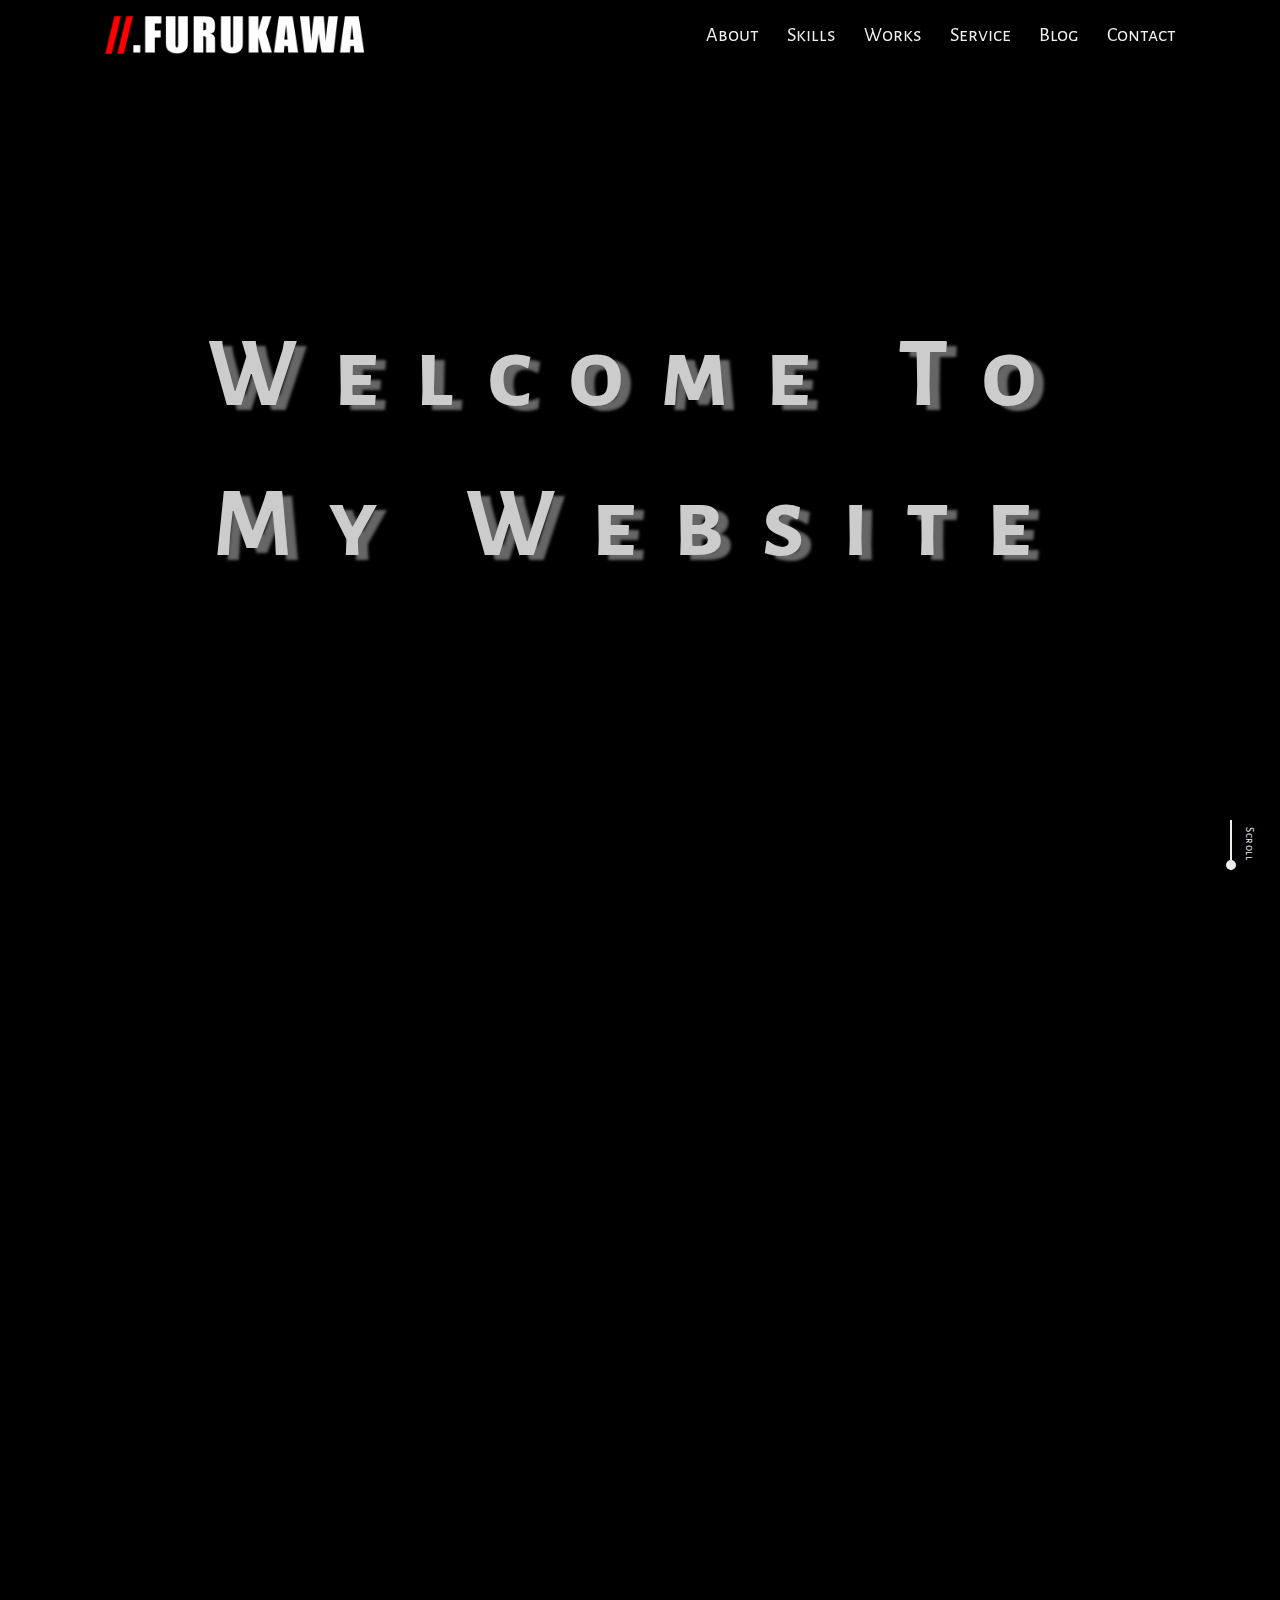
==== index.html @ 22d9fde3 "mq問題解決　px抜け" ====
<!DOCTYPE html>
<html lang="ja">
<head>
    <meta charset="UTF-8">
    <meta http-equiv="X-UA-Compatible" content="IE=edge">
    <meta name="viewport" content="width=device-width, initial-scale=1.0">
    <meta name="keyword" content="Furukawa,Portfolio">
    <meta name="description" content="Furukawaのポートフォリオサイトが閲覧できます。">
    <title>.Furukawa</title>
    <link rel="shortcut icon" href="./image/株式会社.FURUKAWA.Logo.only.jpg" type="image/x-icon">
    <link href="https://fonts.googleapis.com/css?family=Alegreya+Sans+SC:300" rel="stylesheet">
    <link rel="stylesheet" href="./css/reset.css">
    <link rel="stylesheet" href="./css/style.css">
    <script src="https://kit.fontawesome.com/833ce94249.js" crossorigin="anonymous"></script>
    <script src="./js/page-reload.js" defer></script>
    <script src="./js/sec-ttl.js" defer></script>
    <script src="./js/hamburger.js" defer></script>
    <script src="./js/move-target-from-under.js" defer></script>
    <script src="./js/smoothscroll.js" defer></script>
    <script src="./js/back-to-top.js" defer></script>
    <script src="./js/script.js" defer></script>
    <meta name="google-site-verification" content="SZ8YDapOZtMcsGpy_R1BVWRQoV0731YD3pMqYLZsluw" />
</head>

<body>

    <!-- header -->
    <header class="header" id="js-header">
        <div class="header__container container">
            <div class="header__logo">
                <img src="./image/logo_.FURUKAWA.jpg" alt=".Furukawaのロゴ">
            </div>
            <ul class="header__nav">
                <li class="header__nav-item"><a href="#about"><span>About</span></a></li>
                <li class="header__nav-item"><a href="#skills"><span>Skills</span></a></li>
                <li class="header__nav-item"><a href="#works"><span>Works</span></a></li>
                <li class="header__nav-item"><a href="#service"><span>Service</span></a></li>
                <li class="header__nav-item"><a href="#blog"><span>Blog</span></a></li>
                <li class="header__nav-item"><a href="#contact"><span>Contact</span></a></li>
            </ul>
        </div>
            
        <!-- hamburger menu -->
        <div class="hamburger-menu">
            <div class="hamburger-btn" id="hamburger-btn">
                <span class="hamburger-line"></span>
                <span class="hamburger-line"></span>
                <span class="hamburger-line"></span>
            </div>
            <ul class="hamburger-nav" id="hamburger-nav">
                <li><a class="hamburger-nav-item" href="#about" id="hamburger-nav-item">About</a></li>
                <li><a class="hamburger-nav-item" href="#skills" id="hamburger-nav-item">Sklls</a></li>
                <li><a class="hamburger-nav-item" href="#service" id="hamburger-nav-item">Service</a></li>
                <li><a class="hamburger-nav-item" href="#works" id="hamburger-nav-item">Works</a></li>
                <li><a class="hamburger-nav-item" href="#blog" id="hamburger-nav-item">Blog</a></li>
                <li><a class="hamburger-nav-item" href="#contact" id="hamburger-nav-item">Contact</a></li>
            </ul>
        </div>
    </header>

    <!-- top -->
    <div class="top">
            <p class="top-message">Welcome To <br> My Website</p>
    </div>
    <div class="scrolldown2"><span>Scroll</span></div>

    <!-- about -->
    <section class="about" id="about">
        <div class="about__container container js-move-target-from-under">
            <h2 class="about__section-title section-title">About</h2>
            <div class="about__wrap">
                <div class="about__text">
                    <p>
                        1996年生まれ。ふたご座のo型。千葉県出身。千葉県在住。
                        私がWeb制作を始めてみようと思った経緯をお話しさせていただきます。
                        直近の仕事では物流業界で働いておりIT業界とは全くの無縁です。
                        物流業界では日々の消化作業であり、自分の成長を感じることができませんでした。</br>
                        そんな毎日に不安を抱くようになり、スキルが身に付く仕事を探そうと思いWeb制作という仕事があること知りました。
                        少しパソコンが得意でしたので、勉強をしてみようと思いました。
                        学業に関しては学生の時の評定がオール2であり、Fラン大学を卒業しておりますので自信をもって公言できるようなことではありません。</br>
                        しかし、なにか目的を持つことで日々の過ごし方、時間の使い方を大切にしようという気持ちも芽生えました。
                        話が長くなってしまうので最後にしますが、目的を持って生きることでつまらないと思っている世の中が楽しく感じると思います。
                        この内容を読んで少しでも多くの人が、挑戦していく姿勢と諦めない姿勢を持って人生を楽しく生きてみようと思ってくれることを祈っております。</br>
                    </p>
                </div>
                <div class="about__img">
                    <img src="./image/about_furukawa_person.jpg" alt="古川の写真">
                </div>
            </div>
        </div>
    </section>

    <!-- skills -->
    <section class="skills"  id="skills">
        <div class="skills__container container js-move-target-from-under">
        <h2 class="skills__section-title section-title ">Skills</h2>
            <div class="skills__cards">
                <div class="skills__card">
                    <div class="skills__img">
                        <img src="./image/skills_html-5.png" alt="">
                    </div>
                    <p>Html5</p>
                    <!-- <p>Webサイトの骨組みを作成します。</p> -->
                </div>
                <div class="skills__card">
                    <div class="skills__img">
                        <img src="./image/skills_css-3.png" alt="">
                    </div>
                    <p>Css3</p>
                    <!-- <p>Webサイトの骨組みにスタイルをつけます。</p> -->
                </div>
                <div class="skills__card">
                    <div class="skills__img">
                        <img src="./image/skills_js.png" alt="">
                    </div>
                    <p>JavaScript</p>
                    <!-- <p>Webサイトに動きをつけます。</p> -->
                </div>
                <div class="skills__card">
                    <div class="skills__img">
                        <img src="./image/skills_jquery.png" alt="">
                    </div>
                    <p>jQuery</p>
                    <!-- <p>簡略化されたコードでWebサイトに動きをつけます。</p> -->
                </div>
            </div>
        </div>
    </section>

    <!-- works -->
    <section class="works" id="works">
        <div class="works__container container js-move-target-from-under">
            <h2 class="works__section-title section-title">Works</h2>
            <div class="works__wrap">
                <div class="works__info">
                    <p class="works__text">.Furukawaが過去に制作した実績をご紹介します。</p>
                    <ul class="works__list">
                        <li><a href="https://kfuru6.github.io/Sample_Corp/" target="_blank">Sample Corp</a></li>
                        <li><a href="https://kfuru6.github.io/Sobolon/" target="_blank">sobolon</a></li>
                        <li><a href="https://kfuru6.github.io/bicycle_site/" target="_blank">KAKERU MICHI Profile Site</a></li>
                        <li><a href="https://kfuru6.github.io/tokyo-anpan/" target="_blank">東京あんぱん</a></li>
                    </ul>
                </div>
                <div class="works__img">
                    <img src="image/work.jpg" class="section-img" alt="Pc">
                </div>
            </div>
        </div>
    </section>

    <!-- service -->
    <section class="service" id="service">
        <div class="service__container container js-move-target-from-under">
            <h2 class="service__section-title section-title">Service</h2>
            <div class="service__wrap">
                <div class="service__info">
                    <p class="service-text">.Furukawaはお客様のご要望を的確にヒアリングし、期待以上のサービスを提供できるようベストを尽くします。</br>
                        どのようなご要件も受付させていただきます。
                    </p>
                    <table class="price-list">
                        <thead>
                            <tr>
                                <th colspan="3">price list</th>
                            </tr>
                        </thead>
                        <tbody>
                            <tr>
                                <th>Task</th>
                                <th>Price</th>
                                <th>納品期間</th>
                            </tr>
                            <tr>
                                <td>LP制作(コーディング)</td>
                                <td>¥30,000</td>
                                <td>1ヶ月</td>
                            </tr>
                            <tr>
                                <td>HP制作</td>
                                <td>¥30,000</td>
                                <td>1ヶ月</td>
                            </tr>
                            <tr>
                                <td>HP修正</td>
                                <td>¥5,000</td>
                                <td>1週間</td>
                            </tr>
                        </tbody>
                    </table>
                </div>
                <div class="service__img">
                    <img src="image/service.jpg" alt="iPhone">
                </div>
            </div>
        </div>
    </section>


    <section class="video">
        <video playsinline autoplay loop muted>
            <source loop src="video/works.mp4" type="video/mp4" class="video">
        </video>
    </section>


    <!-- Blog -->
    <section class="blog" id="blog">
        <div class="blog__container container js-move-target-from-under" id="blog">
            <h2 class="blog__section-title section-title">Blog</h2>
            <div class="blog__wrap">
                <div class="blog__info">
                    <p class="blog__text">.Furukawaのプライベートなどに関する記事をご覧ください。</br>
                        私の趣味や日々の生活で感じたこと。皆様にとって少しでも役に立つ情報を提供することを目指しております。
                    </p>
                    <div class="blog__sns">
                        <a class="twitter-timeline" data-width="500" data-height="400" data-theme="light" href="https://twitter.com/NIKE_NJR_11?ref_src=twsrc%5Etfw">Tweets by NIKE_NJR_11</a><script async src="https://platform.twitter.com/widgets.js" charset="utf-8"></script>
                    </div>
                </div>
                <div class="blog__img">
                    <img src="image/blog.jpg" alt="植物">
                </div>
            </div>
        </div>
    </section>

    <section class="video">
        <video playsinline autoplay loop muted>
            <source loop src="video/blog.mp4" type="video/mp4" class="video">
        </video>
    </section>
    
    <!-- contact -->
    <section class="contact" id="contact">
        <div class="contact__container container js-move-target-from-under">
            <h2 class="contact__section-title section-title">Contact</h2>
            <form action="https://docs.google.com/forms/u/0/d/e/1FAIpQLSefANOc4bKqFL2JbNL02MhSwKxYjHI1-XB2O1zrGfnO0iEqNA/formResponse" method="post" class="contact__form" id="contact-submit" target="dummy_send_target">
                <dl>
                    <label class="contact__item">
                        <dt>Name :</dt>
                        <dd>
                            <input type="text" name="entry.1968105161" required>
                        </dd>
                    </label>
        
                    <label class="contact__item">
                        <dt>Email :</dt>
                        <dd>
                            <input type="email" name="emailAddress" required>
                        </dd>
                    </label>
        
                    <label class="contact__item">
                        <dt>Content :</dt>
                        <dd>
                            <textarea name="entry.834685139" required></textarea>
                        </dd>
                    </label>
                </dl>
                <div class="contact__form-footer">
                    <button type="submit" class="btn">Submit</button>
                </div>
            </form>
            <p id="words_of_thanks">
               Thank you for your message！
            </p>
        </div>
    </section>

    <footer class="footer">
        <div class="footer__contaier container">
            <div class="footer-sns">
                <a href="https://www.instagram.com/kanta.f96/" target="_blank"><i class="fab fa-2x fa-instagram"></i></a>
                <a href="https://twitter.com/home?ref_src=twsrc%5Etfw%7Ctwcamp%5Eembeddedtimeline%7Ctwterm%5Eprofile%3Ahome%7Ctwgr%[base64]&ref_url=http%3A%2F%2Flocalhost%3A10003%2Fworks%2F" target="_blank"><i class="fab fa-2x fa-twitter-square"></i></a>
            </div>
            <div class="footer__copyright">
                <p>&copy;2022 K-Furukawa</p>
            </div>
        </div>
    </footer>

    <div class="page_top" id="page_top"><a href="#"><i class="fa-solid fa-2x fa-chevron-up"></i></a></div>

</body>
</html>
---- css/style.css ----
body {
  color: #fff;
  background-color: #000;
  font-family: "Alegreya Sans SC", sans-serif;
  line-height: 1.5;
}

img {
  width: 100%;
  -o-object-fit: contain;
  object-fit: contain;
}

video {
  width: 100%;
}

li {
  list-style: none;
}

a {
  text-decoration: none;
  color: #f0f0f0;
}
a:hover {
  opacity: 0.7;
}

p {
  opacity: 0.8;
}

section {
  margin-top: 200px;
}
@media screen and (max-width: 599px) {
  section {
    margin-top: 120px;
  }
}

.container {
  max-width: 1120px;
  margin: auto;
  padding: 0 20px;
}

.section-title {
  text-align: center;
  font-size: 54px;
  font-weight: bold;
  opacity: 0;
  transform: translateX(-100%);
  transition: transform 1.5s, opacity 1.5s ease 0s;
}
@media screen and (max-width: 599px) {
  .section-title {
    font-size: 36px;
  }
}

.js-move-target-from-under {
  opacity: 0;
  transform: translateY(100px);
  transition: transform 1.5s, opacity 1.5s ease 0s;
}

.header {
  height: 70px;
  width: 100%;
  background: rgba(0, 0, 0, 0.7);
  position: fixed;
  z-index: 100;
}

.header__container {
  display: flex;
  height: inherit;
}

.header__logo img {
  max-width: 270px;
  width: 100%;
  height: 100%;
  display: block;
}

.header__nav {
  display: flex;
  line-height: 70px;
  margin-left: auto;
}
@media screen and (max-width: 1024px) {
  .header__nav {
    display: none;
    background: red;
  }
}
@media screen and (max-width: 599px) {
  .header__nav {
    display: none;
  }
}

.header__nav-item {
  font-size: 20px;
  transition: 0.5s;
}
.header__nav-item:nth-child(n+2) {
  margin-left: 20px;
}
.header__nav-item a {
  padding: 0.2em;
  position: relative;
}
.header__nav-item a::before, .header__nav-item a::after {
  content: "";
  position: absolute;
  width: 0;
  height: 2px;
  background: #fff;
  transition: all 0.2s linear;
  transition-delay: 0.2s;
}
.header__nav-item a::before {
  right: 0;
  top: 0;
}
.header__nav-item a::after {
  left: 0;
  bottom: 0;
}
.header__nav-item a .current::before,
.header__nav-item a .current::after, .header__nav-item a:hover::before, .header__nav-item a:hover::after {
  width: 100%;
}
.header__nav-item a .current span::before,
.header__nav-item a .current span::after, .header__nav-item a:hover span::before, .header__nav-item a:hover span::after {
  height: 100%;
}
.header__nav-item a span::before, .header__nav-item a span::after {
  content: "";
  position: absolute;
  width: 2px;
  height: 0;
  background: #fff;
  transition: all 0.2s linear;
}
.header__nav-item a span::before {
  left: 0;
  top: 0;
}
.header__nav-item a span::after {
  right: 0;
  bottom: 0;
}

.hamburger-menu {
  position: fixed;
  top: 0;
  right: 0;
  display: none;
}
@media screen and (max-width: 1024px) {
  .hamburger-menu {
    display: block;
  }
}
@media screen and (max-width: 599px) {
  .hamburger-menu {
    display: block;
  }
}

.hamburger-btn {
  height: 34px;
  width: 40px;
  top: 16px;
  right: 16px;
  z-index: 200;
  position: relative;
}

.hamburger-line {
  display: block;
  width: 100%;
  height: 4px;
  background-color: #f0f0f0;
  border-radius: 4px;
  transition: 0.4s;
  position: absolute;
}
.hamburger-line:nth-child(1) {
  width: 50%;
  top: 0;
}
.hamburger-line:nth-child(2) {
  top: 50%;
  transform: translateY(-50%);
}
.hamburger-line:nth-child(3) {
  width: 50%;
  bottom: 0;
}
.hamburger-line.on-line:nth-child(1) {
  top: 50%;
  width: 100%;
  transform: translateY(-50%) rotate(45deg);
  background-color: #000;
  transition: all 0.4s ease 0s;
}
.hamburger-line.on-line:nth-child(2) {
  opacity: 0;
}
.hamburger-line.on-line:nth-child(3) {
  top: 50%;
  width: 100%;
  transform: translateY(-50%) rotate(-45deg);
  background-color: #000;
  transition: all 0.4s ease 0s;
}

.hamburger-nav {
  position: fixed;
  background-color: #f0f0f0;
  opacity: 0.9;
  width: 100vw;
  height: 100vh;
  z-index: 150;
  text-align: center;
  transition: 0.7s;
  padding-top: 70px;
  top: 0;
  left: -100vw;
}
.hamburger-nav.is-open {
  left: 0;
}

.hamburger-nav-item {
  font-size: 34px;
  line-height: 60px;
  color: #000;
}

.top {
  width: 100%;
  height: 100vh;
  position: relative;
}

.top-message {
  position: absolute;
  width: 100%;
  top: 50%;
  left: 0;
  display: inline-block;
  text-align: center;
  font-size: 100px;
  font-weight: bold;
  transform: translateY(-50%);
  letter-spacing: 36px;
  text-shadow: 10px 5px 3px #808080;
  z-index: -1;
}
@media screen and (max-width: 599px) {
  .top-message {
    font-size: 40px;
    letter-spacing: 12px;
  }
}

.scrolldown2 {
  position: absolute;
  bottom: 30px;
  left: calc(100% - 50px);
}

.scrolldown2 span {
  position: absolute;
  left: 10px;
  bottom: 10px;
  color: #eee;
  font-size: 0.7rem;
  letter-spacing: 0.05em;
  -ms-writing-mode: tb-rl;
  writing-mode: vertical-rl;
}

.scrolldown2:before {
  content: "";
  position: absolute;
  bottom: 0;
  left: -4px;
  width: 10px;
  height: 10px;
  border-radius: 50%;
  background: #eee;
  -webkit-animation: circlemove 1.6s ease-in-out infinite, cirlemovehide 1.6s ease-out infinite;
          animation: circlemove 1.6s ease-in-out infinite, cirlemovehide 1.6s ease-out infinite;
}

@-webkit-keyframes circlemove {
  0% {
    bottom: 45px;
  }
  100% {
    bottom: -5px;
  }
}

@keyframes circlemove {
  0% {
    bottom: 45px;
  }
  100% {
    bottom: -5px;
  }
}
@-webkit-keyframes cirlemovehide {
  0% {
    opacity: 0;
  }
  50% {
    opacity: 1;
  }
  80% {
    opacity: 0.9;
  }
  100% {
    opacity: 0;
  }
}
@keyframes cirlemovehide {
  0% {
    opacity: 0;
  }
  50% {
    opacity: 1;
  }
  80% {
    opacity: 0.9;
  }
  100% {
    opacity: 0;
  }
}
.scrolldown2:after {
  content: "";
  position: absolute;
  bottom: 0;
  left: 0;
  width: 2px;
  height: 50px;
  background: #eee;
}

.about__wrap {
  display: flex;
  margin-top: 40px;
}
@media screen and (max-width: 599px) {
  .about__wrap {
    display: block;
  }
}

.about__text {
  flex: 0 1 50%;
  padding: 20px;
}

.about__img {
  flex: 0 0 50%;
  padding: 20px;
}
.about__img img {
  height: 500px;
}
@media screen and (max-width: 599px) {
  .about__img img {
    height: 250px;
  }
}

.skills__cards {
  width: 100%;
  display: grid;
  grid-template-columns: repeat(3, 1fr);
  flex-wrap: wrap;
  -moz-column-gap: 40px;
  column-gap: 40px;
  row-gap: 20px;
  margin-top: 40px;
}
@media screen and (max-width: 599px) {
  .skills__cards {
    grid-template-columns: repeat(1, 1fr);
    -moz-column-gap: 0;
    column-gap: 0;
    row-gap: 35px;
  }
}

.skills__card {
  padding: 0 35px;
  margin: auto;
}
.skills__card .skills__img {
  background-color: #f0f0f0;
  width: 200px;
  height: 200px;
  margin: auto;
}
.skills__card .skills__img img {
  height: 100%;
}
.skills__card p {
  display: block;
  margin-top: 8px;
}

.works__wrap {
  display: flex;
  flex-direction: row-reverse;
  margin-top: 40px;
}
@media screen and (max-width: 599px) {
  .works__wrap {
    display: block;
  }
}

.works__info {
  flex: 0 1 50%;
  padding: 20px;
}

.works__img {
  flex: 0 0 50%;
  padding: 20px;
}
.works__img img {
  height: 500px;
}
@media screen and (max-width: 599px) {
  .works__img img {
    height: 250px;
  }
}

.works__text {
  display: block;
}

.works__list {
  margin-top: 18px;
}
.works__list li:not(:first-child) {
  margin-top: 14px;
}

.service__wrap {
  display: flex;
  margin-top: 40px;
}
@media screen and (max-width: 599px) {
  .service__wrap {
    margin-top: 20px;
    display: block;
  }
}

.service__info {
  flex: 0 1 50%;
  padding: 20px;
}

.service__img {
  flex: 0 0 50%;
  padding: 20px;
}
.service__img img {
  height: 500px;
}
@media screen and (max-width: 599px) {
  .service__img img {
    height: 250px;
  }
}

.service-text {
  margin-bottom: 20px;
  display: block;
}

.price-list {
  width: 100%;
  margin-top: 40px;
  vertical-align: middle;
}
.price-list td {
  text-align: right;
  padding: 5px;
}

.blog__wrap {
  display: flex;
}
@media screen and (max-width: 599px) {
  .blog__wrap {
    display: block;
  }
}

.blog__info {
  flex: 0 1 50%;
  padding: 20px;
}

.blog__text {
  display: block;
}

.blog__sns {
  margin-top: 20px;
}

.blog__img {
  flex: 0 0 50%;
  padding: 20px;
}
.blog__img img {
  height: 500px;
}
@media screen and (max-width: 599px) {
  .blog__img img {
    height: 250px;
  }
}

.contact__form {
  margin: auto;
  max-width: 400px;
}
@media screen and (max-width: 599px) {
  .contact__form {
    max-width: 250px;
  }
}
.contact__form [type=text] {
  box-shadow: none;
  border: 1px solid #707070;
  background: #fff;
  padding: 8px 16px;
  -webkit-appearance: none;
  -moz-appearance: none;
  appearance: none;
  border-radius: 0;
  color: inherit;
  font-family: inherit;
  font-size: 14px;
  color: #000;
  width: 100%;
}
.contact__form [type=email] {
  box-shadow: none;
  border: 1px solid #707070;
  background: #fff;
  padding: 8px 16px;
  -webkit-appearance: none;
  -moz-appearance: none;
  appearance: none;
  border-radius: 0;
  color: inherit;
  font-family: inherit;
  font-size: 14px;
  color: #000;
  width: 100%;
}
.contact__form textarea {
  box-shadow: none;
  border: 1px solid #707070;
  background: #fff;
  padding: 8px 16px;
  -webkit-appearance: none;
  -moz-appearance: none;
  appearance: none;
  border-radius: 0;
  color: inherit;
  font-family: inherit;
  font-size: 14px;
  width: 100%;
  height: 240px;
  resize: none;
  color: #000;
}
.contact__form dl {
  width: 100%;
}
.contact__form dt {
  font-size: 18px;
  display: block;
}
.contact__form dd {
  display: block;
}

.contact__item {
  display: block;
}
.contact__item + .contact__item {
  margin-top: 28px;
}

.contact__form-footer {
  margin-top: 28px;
  text-align: center;
}

.btn {
  cursor: pointer;
  padding: 10px 20px;
  font-size: 24px;
  font-family: "Alegreya Sans SC", sans-serif;
  transition: all 0.4s ease 0s;
  border-radius: 10px;
  background: #fff;
}
.btn:hover {
  background: #000;
  color: #fff;
  border: none;
  border: 1px solid #fff;
}

#words_of_thanks {
  text-align: center;
  font-size: 30px;
  display: none;
}

.footer {
  margin-top: 200px;
}
@media screen and (max-width: 599px) {
  .footer {
    margin-top: 100px;
  }
}

.footer-sns {
  text-align: center;
}
.footer-sns a:nth-of-type(n+2) {
  margin-left: 30px;
}

.footer__copyright {
  text-align: center;
  padding: 30px;
}

.page_top {
  position: fixed;
  bottom: 20px;
  right: 20px;
  opacity: 0;
  transition: opacity 0.4s ease 0s;
}
.page_top.show {
  opacity: 0.6;
}
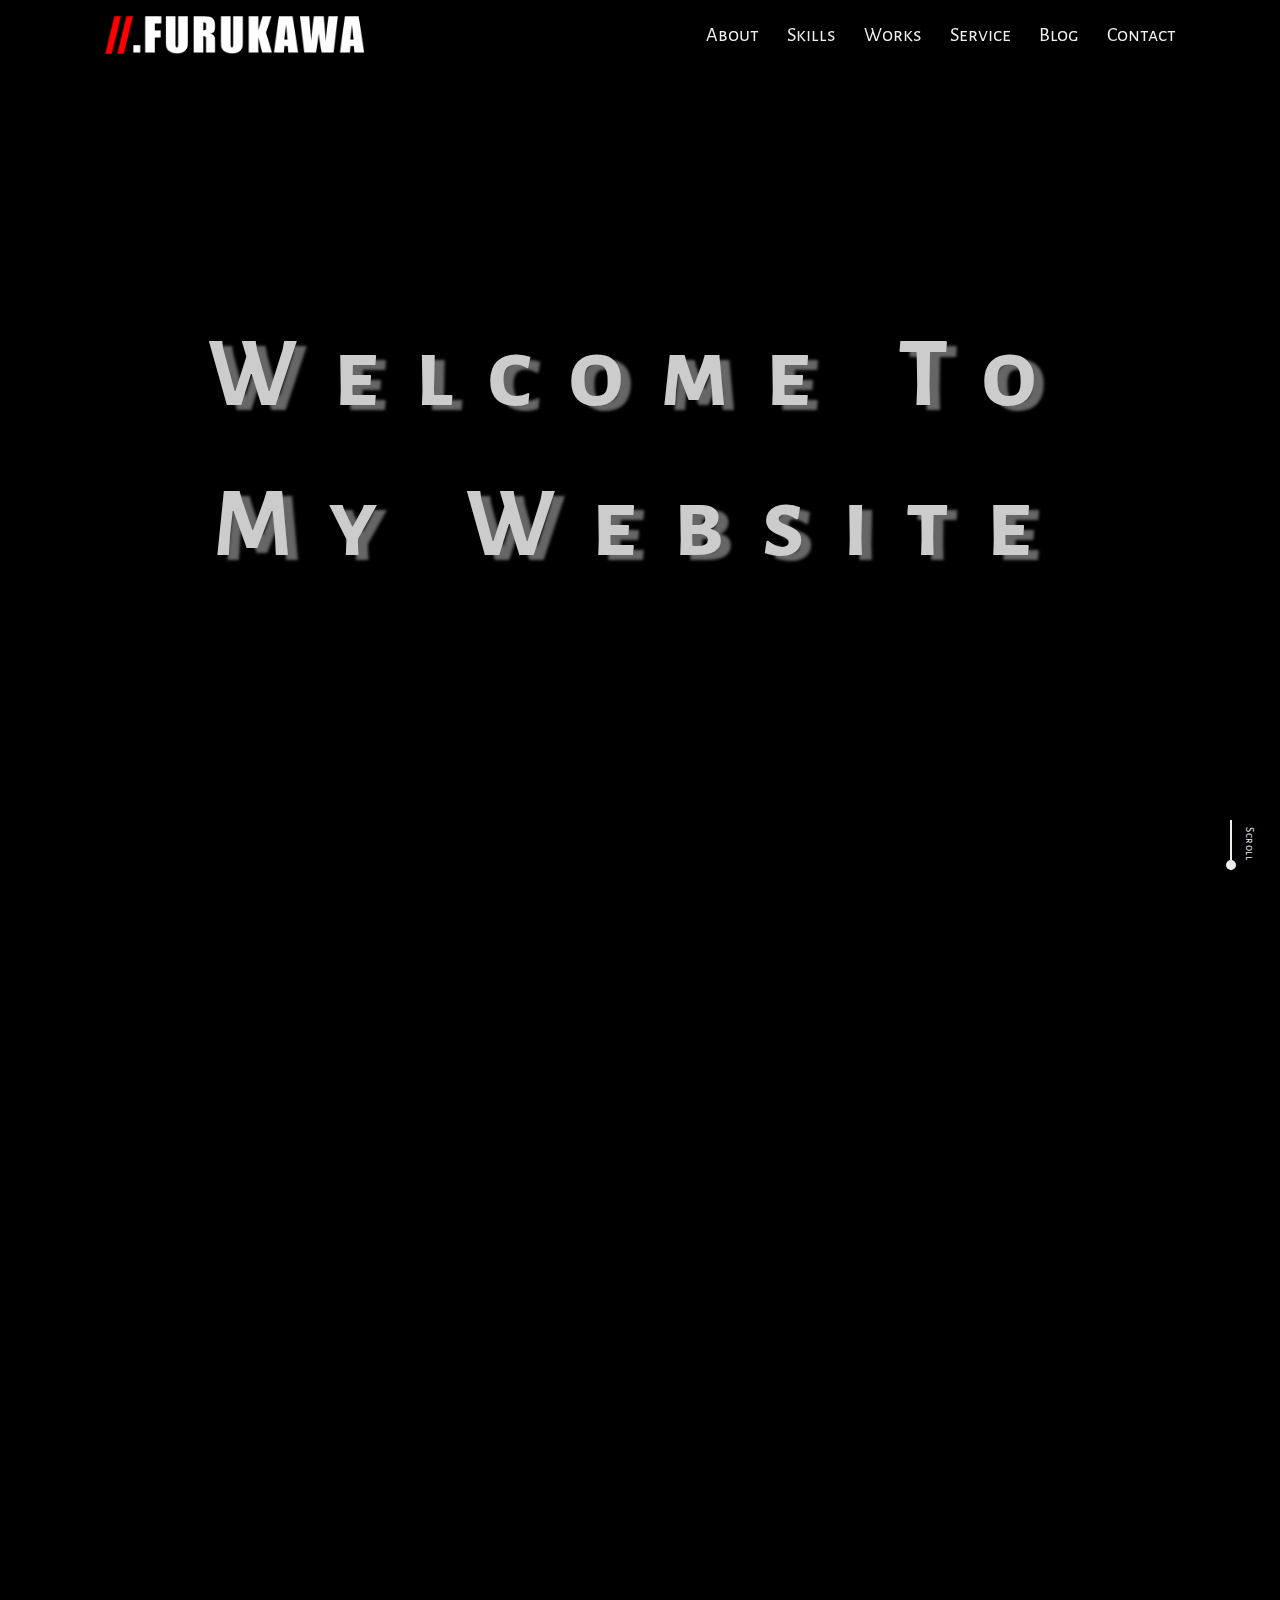
==== commit b5777b55: "サイト改修　途中" ====
--- a/index.html
+++ b/index.html
@@ -131,7 +131,45 @@
     <section class="works" id="works">
         <div class="works__container container js-move-target-from-under">
             <h2 class="works__section-title section-title">Works</h2>
-            <div class="works__wrap">
+            <ul class="works__cards">
+                <li class="works__card">
+                    <a href="https://kfuru6.github.io/Sample_Corp/" class="works__link" target="_blank">
+                        <p class="works__title">Sample Corp</p>
+                        <div class="works__img">
+                            <img src="./image/sample_corp.png" alt="Sample Corp">
+                        </div>
+                    </a>
+                </li>
+
+                <li class="works__card">
+                    <a href="https://kfuru6.github.io/Sobolon/" class="works__link" target="_blank">
+                        <p class="works__title">sobolon</p>
+                        <div class="works__img">
+                            <img src="./image/sobolon.png" alt="sobolon">
+                        </div>
+                    </a>
+                </li>
+
+                <li class="works__card">
+                    <a href="https://kfuru6.github.io/bicycle_site/" class="works__link" target="_blank">
+                        <p class="works__title">KAKERU MICHI Profile Site</p>
+                        <div class="works__img">
+                            <img src="./image/kakeru_michi.png" alt="KAKERU MICHI">
+                        </div>
+                    </a>
+                </li>
+
+                <li class="works__card">
+                    <a href="https://kfuru6.github.io/tokyo-anpan/" class="works__link" target="_blank">
+                        <p class="works__title">東京あんぱん</p>
+                        <div class="works__img">
+                            <img src="./image/tokyo_anpan.png" alt="東京あんぱん">
+                        </div>
+                    </a>
+                </li>
+              
+            </ul>
+            <!-- <div class="works__wrap">
                 <div class="works__info">
                     <p class="works__text">.Furukawaが過去に制作した実績をご紹介します。</p>
                     <ul class="works__list">
@@ -144,7 +182,7 @@
                 <div class="works__img">
                     <img src="image/work.jpg" class="section-img" alt="Pc">
                 </div>
-            </div>
+            </div> -->
         </div>
     </section>
 
--- a/css/style.css
+++ b/css/style.css
@@ -22,6 +22,7 @@
 a {
   text-decoration: none;
   color: #f0f0f0;
+  transition: opacity 0.4s ease 0s;
 }
 a:hover {
   opacity: 0.7;
@@ -94,15 +95,8 @@
 @media screen and (max-width: 1024px) {
   .header__nav {
     display: none;
-    background: red;
-  }
-}
-@media screen and (max-width: 599px) {
-  .header__nav {
-    display: none;
-  }
-}
-
+  }
+}
 .header__nav-item {
   font-size: 20px;
   transition: 0.5s;
@@ -394,6 +388,11 @@
   row-gap: 20px;
   margin-top: 40px;
 }
+@media screen and (max-width: 1024px) {
+  .skills__cards {
+    grid-template-columns: repeat(2, 1fr);
+  }
+}
 @media screen and (max-width: 599px) {
   .skills__cards {
     grid-template-columns: repeat(1, 1fr);
@@ -421,44 +420,24 @@
   margin-top: 8px;
 }
 
-.works__wrap {
+.works__cards {
+  margin-top: 40px;
   display: flex;
-  flex-direction: row-reverse;
-  margin-top: 40px;
-}
-@media screen and (max-width: 599px) {
-  .works__wrap {
-    display: block;
-  }
-}
-
-.works__info {
-  flex: 0 1 50%;
-  padding: 20px;
-}
-
-.works__img {
-  flex: 0 0 50%;
-  padding: 20px;
-}
-.works__img img {
-  height: 500px;
-}
-@media screen and (max-width: 599px) {
-  .works__img img {
-    height: 250px;
-  }
-}
-
-.works__text {
-  display: block;
-}
-
-.works__list {
-  margin-top: 18px;
-}
-.works__list li:not(:first-child) {
-  margin-top: 14px;
+  justify-content: center;
+  flex-wrap: wrap;
+}
+
+.works__card {
+  width: calc(50% - 120px);
+  margin: 0 30px;
+}
+.works__card:nth-of-type(n + 3) {
+  margin-top: 38px;
+}
+
+.works__title {
+  text-align: center;
+  font-weight: 700;
 }
 
 .service__wrap {
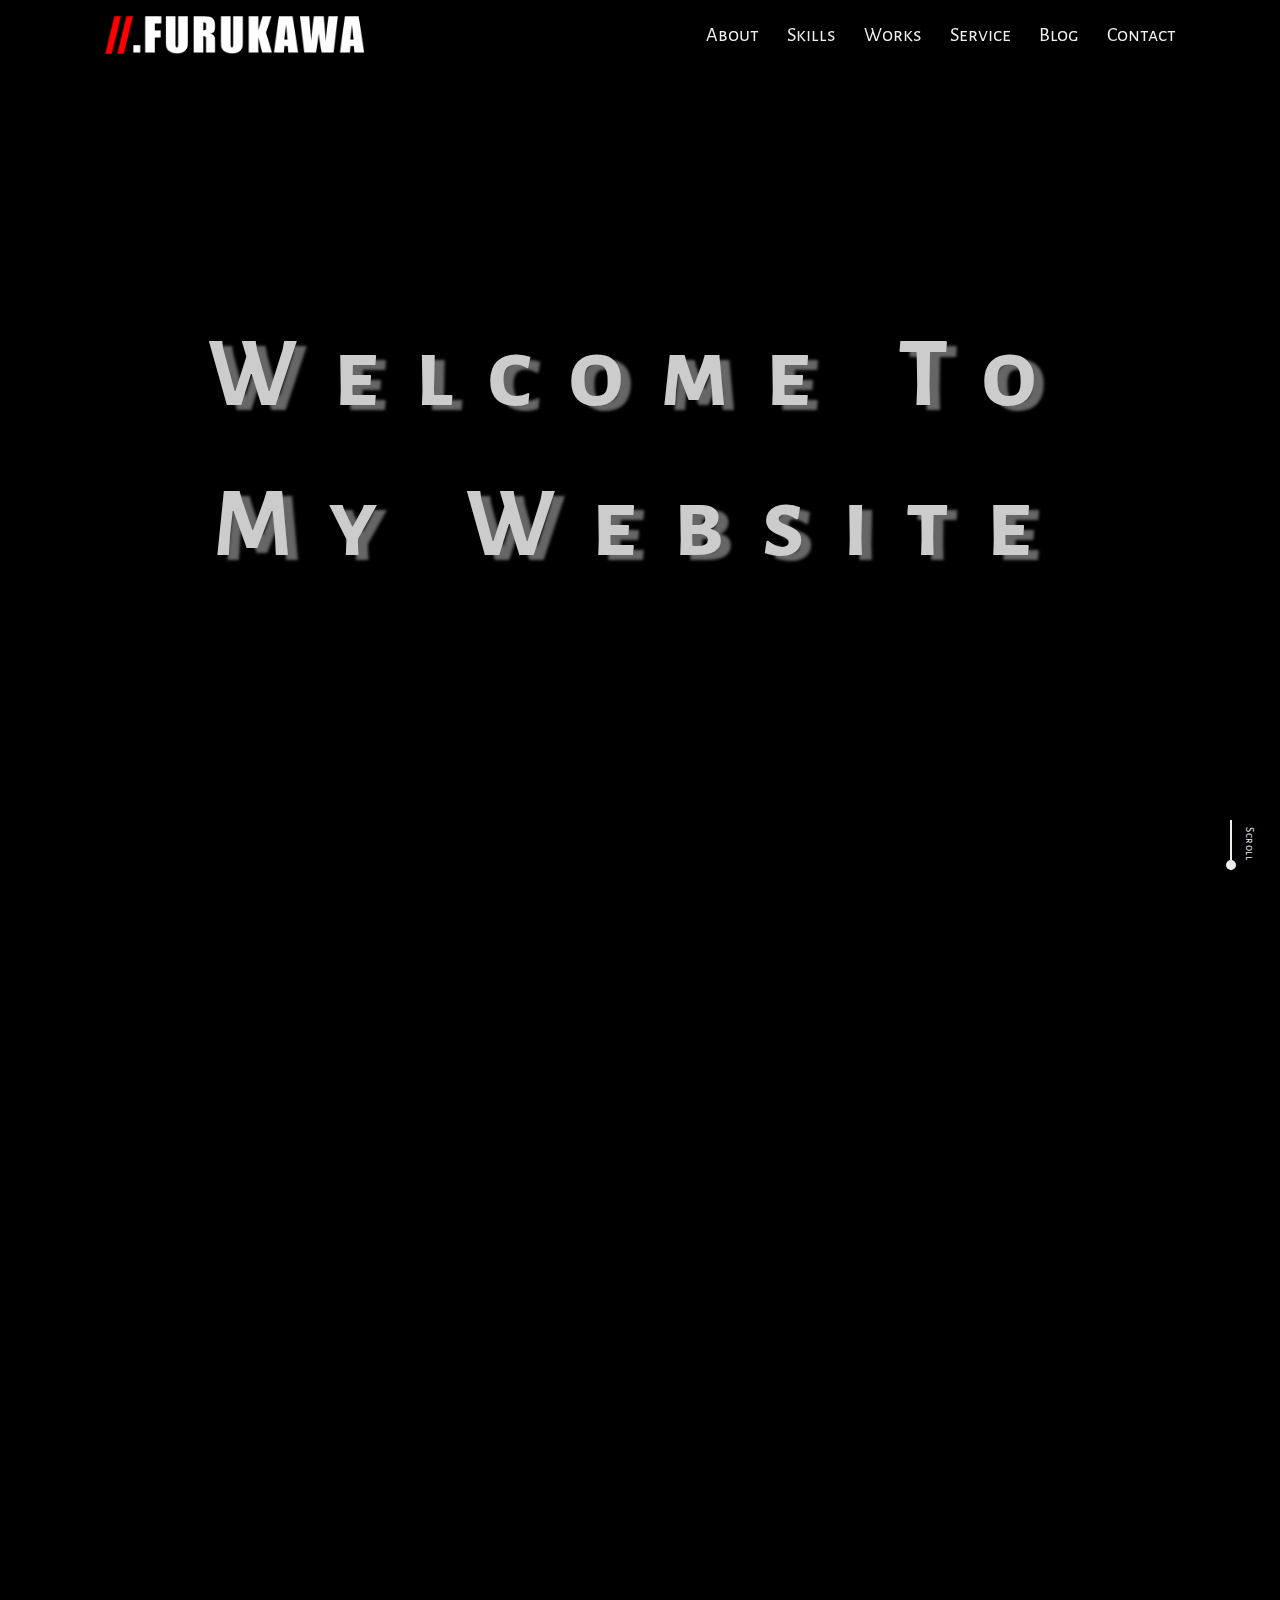
==== commit 8ec8cba1: "サイト改修　完" ====
--- a/index.html
+++ b/index.html
@@ -169,20 +169,6 @@
                 </li>
               
             </ul>
-            <!-- <div class="works__wrap">
-                <div class="works__info">
-                    <p class="works__text">.Furukawaが過去に制作した実績をご紹介します。</p>
-                    <ul class="works__list">
-                        <li><a href="https://kfuru6.github.io/Sample_Corp/" target="_blank">Sample Corp</a></li>
-                        <li><a href="https://kfuru6.github.io/Sobolon/" target="_blank">sobolon</a></li>
-                        <li><a href="https://kfuru6.github.io/bicycle_site/" target="_blank">KAKERU MICHI Profile Site</a></li>
-                        <li><a href="https://kfuru6.github.io/tokyo-anpan/" target="_blank">東京あんぱん</a></li>
-                    </ul>
-                </div>
-                <div class="works__img">
-                    <img src="image/work.jpg" class="section-img" alt="Pc">
-                </div>
-            </div> -->
         </div>
     </section>
 
--- a/css/style.css
+++ b/css/style.css
@@ -431,13 +431,33 @@
   width: calc(50% - 120px);
   margin: 0 30px;
 }
+@media screen and (max-width: 1024px) {
+  .works__card {
+    width: 100%;
+    padding: 0 60px;
+  }
+}
+@media screen and (max-width: 599px) {
+  .works__card {
+    padding: 0;
+  }
+}
 .works__card:nth-of-type(n + 3) {
   margin-top: 38px;
 }
+@media screen and (max-width: 1024px) {
+  .works__card:nth-of-type(n + 2) {
+    margin-top: 56px;
+  }
+}
 
 .works__title {
   text-align: center;
   font-weight: 700;
+}
+
+.works__img {
+  margin-top: 12px;
 }
 
 .service__wrap {
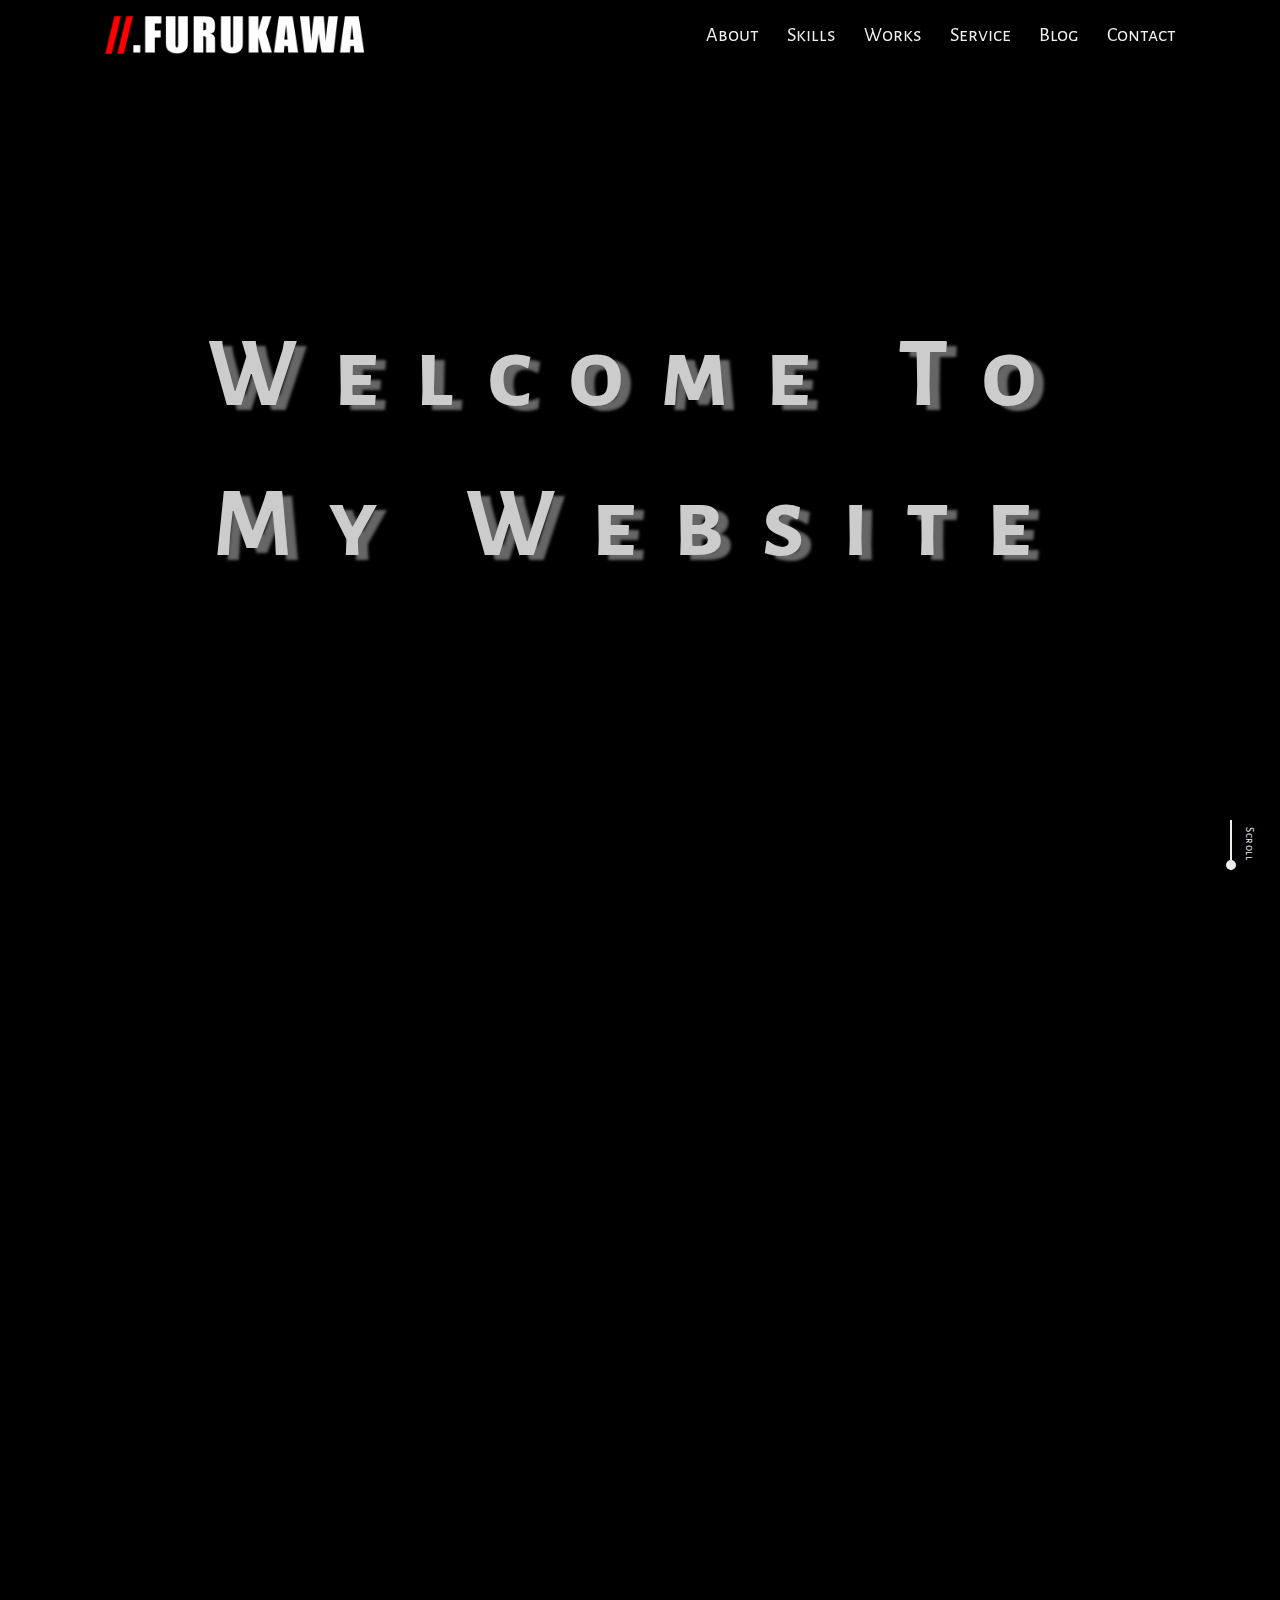
==== commit 6a014063: "about text change" ====
--- a/index.html
+++ b/index.html
@@ -71,16 +71,11 @@
             <div class="about__wrap">
                 <div class="about__text">
                     <p>
-                        1996年生まれ。ふたご座のo型。千葉県出身。千葉県在住。
-                        私がWeb制作を始めてみようと思った経緯をお話しさせていただきます。
-                        直近の仕事では物流業界で働いておりIT業界とは全くの無縁です。
-                        物流業界では日々の消化作業であり、自分の成長を感じることができませんでした。</br>
-                        そんな毎日に不安を抱くようになり、スキルが身に付く仕事を探そうと思いWeb制作という仕事があること知りました。
-                        少しパソコンが得意でしたので、勉強をしてみようと思いました。
-                        学業に関しては学生の時の評定がオール2であり、Fラン大学を卒業しておりますので自信をもって公言できるようなことではありません。</br>
-                        しかし、なにか目的を持つことで日々の過ごし方、時間の使い方を大切にしようという気持ちも芽生えました。
-                        話が長くなってしまうので最後にしますが、目的を持って生きることでつまらないと思っている世の中が楽しく感じると思います。
-                        この内容を読んで少しでも多くの人が、挑戦していく姿勢と諦めない姿勢を持って人生を楽しく生きてみようと思ってくれることを祈っております。</br>
+                        1996年生まれ。ふたご座のO型。千葉県出身。千葉県在住。<br>
+                        学生の時の評定がオール2であり、Fラン大学を卒業しておりますので学業に関しては得意ではありませんでした。
+                        しかし、青春時代はサッカーには熱中しておりましたのでサッカーしかしておりませんでした。<br>
+                        右の写真はそんな私が初めてJリーグを生で見に行った時の写真です。やはり、画面越しに見るものとは全く比べものにならない緊迫感があり、特別な感覚を味わうことができました。<br>
+                        長くなってしまうので最後にしますが、サッカーが好きな人なんだと思っていただけたら幸いです。
                     </p>
                 </div>
                 <div class="about__img">
@@ -91,7 +86,7 @@
     </section>
 
     <!-- skills -->
-    <section class="skills"  id="skills">
+    <section class="skills" id="skills">
         <div class="skills__container container js-move-target-from-under">
         <h2 class="skills__section-title section-title ">Skills</h2>
             <div class="skills__cards">
@@ -100,28 +95,24 @@
                         <img src="./image/skills_html-5.png" alt="">
                     </div>
                     <p>Html5</p>
-                    <!-- <p>Webサイトの骨組みを作成します。</p> -->
                 </div>
                 <div class="skills__card">
                     <div class="skills__img">
                         <img src="./image/skills_css-3.png" alt="">
                     </div>
                     <p>Css3</p>
-                    <!-- <p>Webサイトの骨組みにスタイルをつけます。</p> -->
                 </div>
                 <div class="skills__card">
                     <div class="skills__img">
                         <img src="./image/skills_js.png" alt="">
                     </div>
                     <p>JavaScript</p>
-                    <!-- <p>Webサイトに動きをつけます。</p> -->
                 </div>
                 <div class="skills__card">
                     <div class="skills__img">
                         <img src="./image/skills_jquery.png" alt="">
                     </div>
                     <p>jQuery</p>
-                    <!-- <p>簡略化されたコードでWebサイトに動きをつけます。</p> -->
                 </div>
             </div>
         </div>
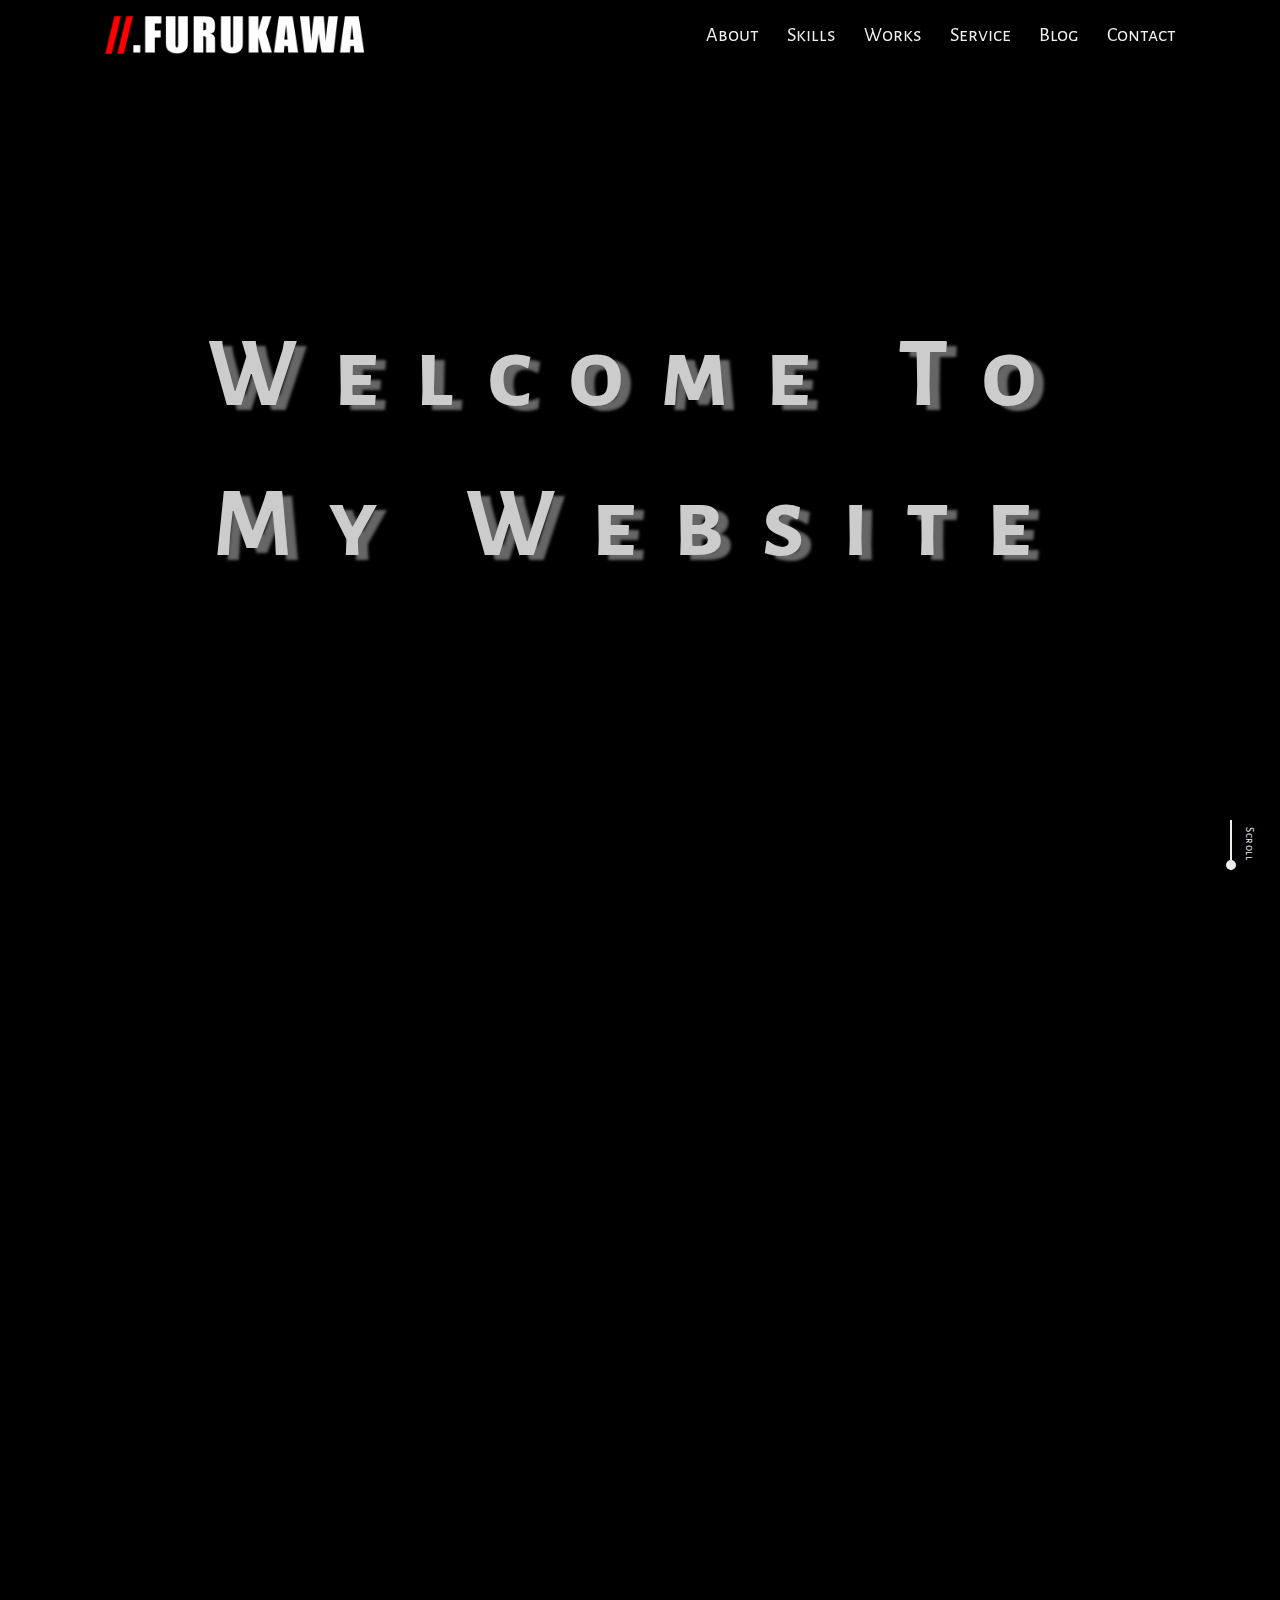
==== commit c1840f6c: "レイアウト変更　画像変更" ====
--- a/index.html
+++ b/index.html
@@ -60,7 +60,7 @@
 
     <!-- top -->
     <div class="top">
-            <p class="top-message">Welcome To <br> My Website</p>
+        <p class="top-message">Welcome To <br> My Website</p>
     </div>
     <div class="scrolldown2"><span>Scroll</span></div>
 
@@ -79,7 +79,7 @@
                     </p>
                 </div>
                 <div class="about__img">
-                    <img src="./image/about_furukawa_person.jpg" alt="古川の写真">
+                    <img src="./image/about_furukawa_person.jpg" alt="古川の写真" loading="lazy">
                 </div>
             </div>
         </div>
@@ -92,27 +92,38 @@
             <div class="skills__cards">
                 <div class="skills__card">
                     <div class="skills__img">
-                        <img src="./image/skills_html-5.png" alt="">
+                        <img src="./image/skills_html.png" alt="" loading="lazy">
                     </div>
                     <p>Html5</p>
-                </div>
-                <div class="skills__card">
-                    <div class="skills__img">
-                        <img src="./image/skills_css-3.png" alt="">
+                    <p>★★★☆☆</p>
+                </div>
+                <div class="skills__card">
+                    <div class="skills__img">
+                        <img src="./image/skills_css.png" alt="" loading="lazy">
                     </div>
                     <p>Css3</p>
-                </div>
-                <div class="skills__card">
-                    <div class="skills__img">
-                        <img src="./image/skills_js.png" alt="">
+                    <p>★★★☆☆</p>
+                </div>
+                <div class="skills__card">
+                    <div class="skills__img">
+                        <img src="./image/skills_sass.png" alt="" loading="lazy">
+                    </div>
+                    <p>Sass</p>
+                    <p>★★★☆☆</p>
+                </div>
+                <div class="skills__card">
+                    <div class="skills__img">
+                        <img src="./image/skills_js.png" alt="" loading="lazy">
                     </div>
                     <p>JavaScript</p>
+                    <p>★★☆☆☆</p>
                 </div>
                 <div class="skills__card">
                     <div class="skills__img">
                         <img src="./image/skills_jquery.png" alt="">
                     </div>
                     <p>jQuery</p>
+                    <p>★★☆☆☆</p>
                 </div>
             </div>
         </div>
@@ -127,7 +138,7 @@
                     <a href="https://kfuru6.github.io/Sample_Corp/" class="works__link" target="_blank">
                         <p class="works__title">Sample Corp</p>
                         <div class="works__img">
-                            <img src="./image/sample_corp.png" alt="Sample Corp">
+                            <img src="./image/sample_corp.png" alt="Sample Corp" loading="lazy">
                         </div>
                     </a>
                 </li>
@@ -136,7 +147,7 @@
                     <a href="https://kfuru6.github.io/Sobolon/" class="works__link" target="_blank">
                         <p class="works__title">sobolon</p>
                         <div class="works__img">
-                            <img src="./image/sobolon.png" alt="sobolon">
+                            <img src="./image/sobolon.png" alt="sobolon" loading="lazy">
                         </div>
                     </a>
                 </li>
@@ -145,7 +156,7 @@
                     <a href="https://kfuru6.github.io/bicycle_site/" class="works__link" target="_blank">
                         <p class="works__title">KAKERU MICHI Profile Site</p>
                         <div class="works__img">
-                            <img src="./image/kakeru_michi.png" alt="KAKERU MICHI">
+                            <img src="./image/kakeru_michi.png" alt="KAKERU MICHI" loading="lazy">
                         </div>
                     </a>
                 </li>
@@ -154,7 +165,7 @@
                     <a href="https://kfuru6.github.io/tokyo-anpan/" class="works__link" target="_blank">
                         <p class="works__title">東京あんぱん</p>
                         <div class="works__img">
-                            <img src="./image/tokyo_anpan.png" alt="東京あんぱん">
+                            <img src="./image/tokyo_anpan.png" alt="東京あんぱん" loading="lazy">
                         </div>
                     </a>
                 </li>
@@ -169,10 +180,10 @@
             <h2 class="service__section-title section-title">Service</h2>
             <div class="service__wrap">
                 <div class="service__info">
-                    <p class="service-text">.Furukawaはお客様のご要望を的確にヒアリングし、期待以上のサービスを提供できるようベストを尽くします。</br>
+                    <p class="service__text">.Furukawaはお客様のご要望を的確にヒアリングし、期待以上のサービスを提供できるようベストを尽くします。</br>
                         どのようなご要件も受付させていただきます。
                     </p>
-                    <table class="price-list">
+                    <table class="service__price-list">
                         <thead>
                             <tr>
                                 <th colspan="3">price list</th>
@@ -186,29 +197,25 @@
                             </tr>
                             <tr>
                                 <td>LP制作(コーディング)</td>
-                                <td>¥30,000</td>
+                                <td>要相談</td>
                                 <td>1ヶ月</td>
                             </tr>
                             <tr>
                                 <td>HP制作</td>
-                                <td>¥30,000</td>
+                                <td>要相談</td>
                                 <td>1ヶ月</td>
                             </tr>
                             <tr>
                                 <td>HP修正</td>
-                                <td>¥5,000</td>
+                                <td>要相談</td>
                                 <td>1週間</td>
                             </tr>
                         </tbody>
                     </table>
                 </div>
-                <div class="service__img">
-                    <img src="image/service.jpg" alt="iPhone">
-                </div>
-            </div>
-        </div>
-    </section>
-
+            </div>
+        </div>
+    </section>
 
     <section class="video">
         <video playsinline autoplay loop muted>
@@ -216,8 +223,8 @@
         </video>
     </section>
 
-
     <!-- Blog -->
+    <!-- 今後wpでブログ開設予定 -->
     <section class="blog" id="blog">
         <div class="blog__container container js-move-target-from-under" id="blog">
             <h2 class="blog__section-title section-title">Blog</h2>
@@ -229,9 +236,6 @@
                     <div class="blog__sns">
                         <a class="twitter-timeline" data-width="500" data-height="400" data-theme="light" href="https://twitter.com/NIKE_NJR_11?ref_src=twsrc%5Etfw">Tweets by NIKE_NJR_11</a><script async src="https://platform.twitter.com/widgets.js" charset="utf-8"></script>
                     </div>
-                </div>
-                <div class="blog__img">
-                    <img src="image/blog.jpg" alt="植物">
                 </div>
             </div>
         </div>
--- a/css/style.css
+++ b/css/style.css
@@ -97,6 +97,7 @@
     display: none;
   }
 }
+
 .header__nav-item {
   font-size: 20px;
   transition: 0.5s;
@@ -292,7 +293,7 @@
   border-radius: 50%;
   background: #eee;
   -webkit-animation: circlemove 1.6s ease-in-out infinite, cirlemovehide 1.6s ease-out infinite;
-          animation: circlemove 1.6s ease-in-out infinite, cirlemovehide 1.6s ease-out infinite;
+  animation: circlemove 1.6s ease-in-out infinite, cirlemovehide 1.6s ease-out infinite;
 }
 
 @-webkit-keyframes circlemove {
@@ -303,7 +304,6 @@
     bottom: -5px;
   }
 }
-
 @keyframes circlemove {
   0% {
     bottom: 45px;
@@ -385,7 +385,7 @@
   flex-wrap: wrap;
   -moz-column-gap: 40px;
   column-gap: 40px;
-  row-gap: 20px;
+  row-gap: 30px;
   margin-top: 40px;
 }
 @media screen and (max-width: 1024px) {
@@ -419,6 +419,9 @@
   display: block;
   margin-top: 8px;
 }
+.skills__card p:nth-of-type(2) {
+  margin-top: 4px;
+}
 
 .works__cards {
   margin-top: 40px;
@@ -461,82 +464,61 @@
 }
 
 .service__wrap {
-  display: flex;
   margin-top: 40px;
 }
 @media screen and (max-width: 599px) {
   .service__wrap {
     margin-top: 20px;
-    display: block;
   }
 }
 
 .service__info {
-  flex: 0 1 50%;
   padding: 20px;
 }
 
-.service__img {
-  flex: 0 0 50%;
-  padding: 20px;
-}
-.service__img img {
-  height: 500px;
-}
-@media screen and (max-width: 599px) {
-  .service__img img {
-    height: 250px;
-  }
-}
-
-.service-text {
-  margin-bottom: 20px;
-  display: block;
-}
-
-.price-list {
-  width: 100%;
-  margin-top: 40px;
+.service__text {
+  margin: 0 40px;
+}
+@media screen and (max-width: 599px) {
+  .service__text {
+    margin: 0 10px;
+  }
+}
+
+.service__price-list {
+  width: 50%;
+  margin: 40px auto 0;
   vertical-align: middle;
-}
-.price-list td {
+  border: 1px solid #C0C0C0;
+  box-shadow: 5px 5px 1px #C0C0C0;
+}
+@media screen and (max-width: 599px) {
+  .service__price-list {
+    width: 100%;
+  }
+}
+.service__price-list td {
   text-align: right;
   padding: 5px;
 }
 
-.blog__wrap {
-  display: flex;
-}
-@media screen and (max-width: 599px) {
-  .blog__wrap {
-    display: block;
-  }
-}
-
 .blog__info {
-  flex: 0 1 50%;
-  padding: 20px;
+  padding-top: 40px;
 }
 
 .blog__text {
   display: block;
+  margin: 0 40px;
+}
+@media screen and (max-width: 599px) {
+  .blog__text {
+    margin: 0 10px;
+  }
 }
 
 .blog__sns {
-  margin-top: 20px;
-}
-
-.blog__img {
-  flex: 0 0 50%;
-  padding: 20px;
-}
-.blog__img img {
-  height: 500px;
-}
-@media screen and (max-width: 599px) {
-  .blog__img img {
-    height: 250px;
-  }
+  margin-top: 30px;
+  text-align: center;
 }
 
 .contact__form {
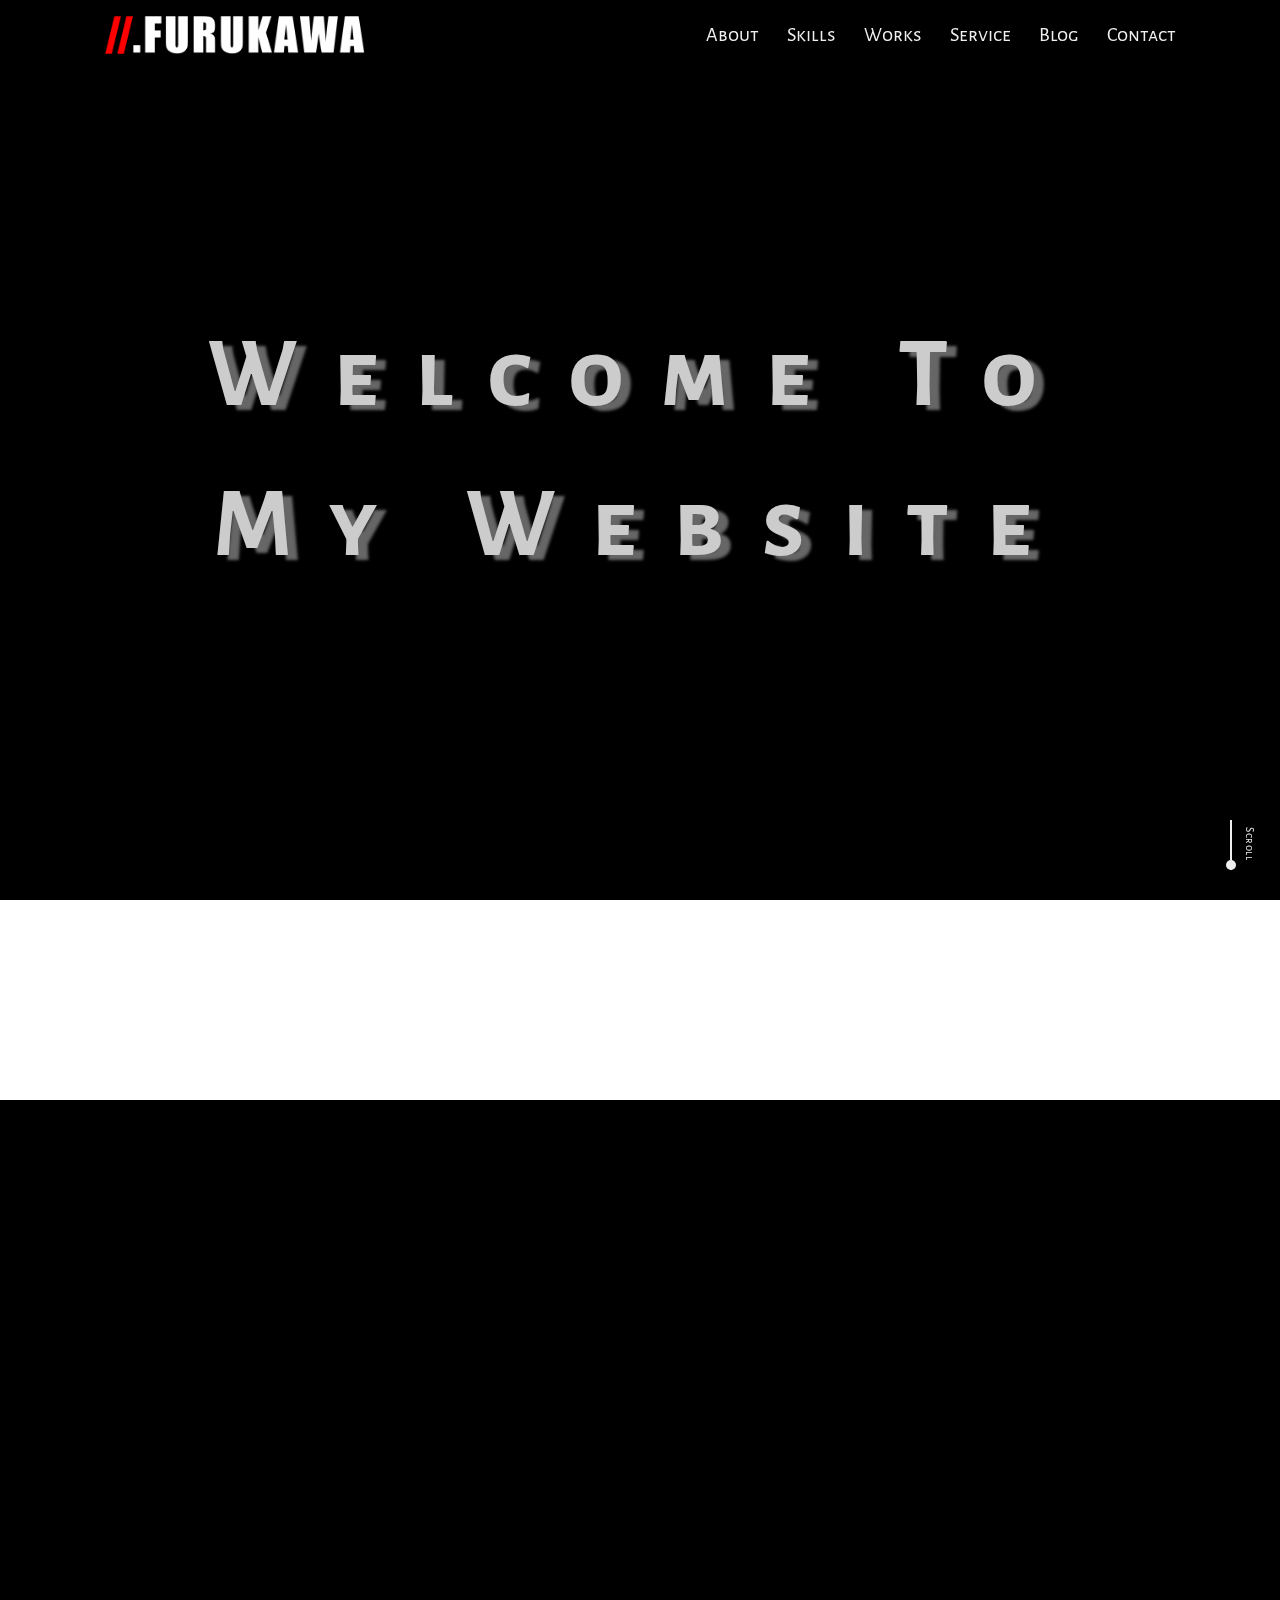
==== commit 779dff15: "topにvideoを配置" ====
--- a/index.html
+++ b/index.html
@@ -61,240 +61,245 @@
     <!-- top -->
     <div class="top">
         <p class="top-message">Welcome To <br> My Website</p>
+        <!-- <section class="video"> -->
+            <video playsinline autoplay loop muted class="top__video">
+                <source loop src="video/works.mp4" type="video/mp4" class="video">
+            </video>
+        <!-- </section> -->
     </div>
     <div class="scrolldown2"><span>Scroll</span></div>
 
-    <!-- about -->
-    <section class="about" id="about">
-        <div class="about__container container js-move-target-from-under">
-            <h2 class="about__section-title section-title">About</h2>
-            <div class="about__wrap">
-                <div class="about__text">
-                    <p>
-                        1996年生まれ。ふたご座のO型。千葉県出身。千葉県在住。<br>
-                        学生の時の評定がオール2であり、Fラン大学を卒業しておりますので学業に関しては得意ではありませんでした。
-                        しかし、青春時代はサッカーには熱中しておりましたのでサッカーしかしておりませんでした。<br>
-                        右の写真はそんな私が初めてJリーグを生で見に行った時の写真です。やはり、画面越しに見るものとは全く比べものにならない緊迫感があり、特別な感覚を味わうことができました。<br>
-                        長くなってしまうので最後にしますが、サッカーが好きな人なんだと思っていただけたら幸いです。
-                    </p>
-                </div>
-                <div class="about__img">
-                    <img src="./image/about_furukawa_person.jpg" alt="古川の写真" loading="lazy">
-                </div>
-            </div>
-        </div>
-    </section>
-
-    <!-- skills -->
-    <section class="skills" id="skills">
-        <div class="skills__container container js-move-target-from-under">
-        <h2 class="skills__section-title section-title ">Skills</h2>
-            <div class="skills__cards">
-                <div class="skills__card">
-                    <div class="skills__img">
-                        <img src="./image/skills_html.png" alt="" loading="lazy">
-                    </div>
-                    <p>Html5</p>
-                    <p>★★★☆☆</p>
-                </div>
-                <div class="skills__card">
-                    <div class="skills__img">
-                        <img src="./image/skills_css.png" alt="" loading="lazy">
-                    </div>
-                    <p>Css3</p>
-                    <p>★★★☆☆</p>
-                </div>
-                <div class="skills__card">
-                    <div class="skills__img">
-                        <img src="./image/skills_sass.png" alt="" loading="lazy">
-                    </div>
-                    <p>Sass</p>
-                    <p>★★★☆☆</p>
-                </div>
-                <div class="skills__card">
-                    <div class="skills__img">
-                        <img src="./image/skills_js.png" alt="" loading="lazy">
-                    </div>
-                    <p>JavaScript</p>
-                    <p>★★☆☆☆</p>
-                </div>
-                <div class="skills__card">
-                    <div class="skills__img">
-                        <img src="./image/skills_jquery.png" alt="">
-                    </div>
-                    <p>jQuery</p>
-                    <p>★★☆☆☆</p>
-                </div>
-            </div>
-        </div>
-    </section>
-
-    <!-- works -->
-    <section class="works" id="works">
-        <div class="works__container container js-move-target-from-under">
-            <h2 class="works__section-title section-title">Works</h2>
-            <ul class="works__cards">
-                <li class="works__card">
-                    <a href="https://kfuru6.github.io/Sample_Corp/" class="works__link" target="_blank">
-                        <p class="works__title">Sample Corp</p>
-                        <div class="works__img">
-                            <img src="./image/sample_corp.png" alt="Sample Corp" loading="lazy">
-                        </div>
-                    </a>
-                </li>
-
-                <li class="works__card">
-                    <a href="https://kfuru6.github.io/Sobolon/" class="works__link" target="_blank">
-                        <p class="works__title">sobolon</p>
-                        <div class="works__img">
-                            <img src="./image/sobolon.png" alt="sobolon" loading="lazy">
-                        </div>
-                    </a>
-                </li>
-
-                <li class="works__card">
-                    <a href="https://kfuru6.github.io/bicycle_site/" class="works__link" target="_blank">
-                        <p class="works__title">KAKERU MICHI Profile Site</p>
-                        <div class="works__img">
-                            <img src="./image/kakeru_michi.png" alt="KAKERU MICHI" loading="lazy">
-                        </div>
-                    </a>
-                </li>
-
-                <li class="works__card">
-                    <a href="https://kfuru6.github.io/tokyo-anpan/" class="works__link" target="_blank">
-                        <p class="works__title">東京あんぱん</p>
-                        <div class="works__img">
-                            <img src="./image/tokyo_anpan.png" alt="東京あんぱん" loading="lazy">
-                        </div>
-                    </a>
-                </li>
-              
-            </ul>
-        </div>
-    </section>
-
-    <!-- service -->
-    <section class="service" id="service">
-        <div class="service__container container js-move-target-from-under">
-            <h2 class="service__section-title section-title">Service</h2>
-            <div class="service__wrap">
-                <div class="service__info">
-                    <p class="service__text">.Furukawaはお客様のご要望を的確にヒアリングし、期待以上のサービスを提供できるようベストを尽くします。</br>
-                        どのようなご要件も受付させていただきます。
-                    </p>
-                    <table class="service__price-list">
-                        <thead>
-                            <tr>
-                                <th colspan="3">price list</th>
-                            </tr>
-                        </thead>
-                        <tbody>
-                            <tr>
-                                <th>Task</th>
-                                <th>Price</th>
-                                <th>納品期間</th>
-                            </tr>
-                            <tr>
-                                <td>LP制作(コーディング)</td>
-                                <td>要相談</td>
-                                <td>1ヶ月</td>
-                            </tr>
-                            <tr>
-                                <td>HP制作</td>
-                                <td>要相談</td>
-                                <td>1ヶ月</td>
-                            </tr>
-                            <tr>
-                                <td>HP修正</td>
-                                <td>要相談</td>
-                                <td>1週間</td>
-                            </tr>
-                        </tbody>
-                    </table>
-                </div>
-            </div>
-        </div>
-    </section>
-
-    <section class="video">
-        <video playsinline autoplay loop muted>
-            <source loop src="video/works.mp4" type="video/mp4" class="video">
-        </video>
-    </section>
-
-    <!-- Blog -->
-    <!-- 今後wpでブログ開設予定 -->
-    <section class="blog" id="blog">
-        <div class="blog__container container js-move-target-from-under" id="blog">
-            <h2 class="blog__section-title section-title">Blog</h2>
-            <div class="blog__wrap">
-                <div class="blog__info">
-                    <p class="blog__text">.Furukawaのプライベートなどに関する記事をご覧ください。</br>
-                        私の趣味や日々の生活で感じたこと。皆様にとって少しでも役に立つ情報を提供することを目指しております。
-                    </p>
-                    <div class="blog__sns">
-                        <a class="twitter-timeline" data-width="500" data-height="400" data-theme="light" href="https://twitter.com/NIKE_NJR_11?ref_src=twsrc%5Etfw">Tweets by NIKE_NJR_11</a><script async src="https://platform.twitter.com/widgets.js" charset="utf-8"></script>
-                    </div>
-                </div>
-            </div>
-        </div>
-    </section>
-
-    <section class="video">
-        <video playsinline autoplay loop muted>
-            <source loop src="video/blog.mp4" type="video/mp4" class="video">
-        </video>
-    </section>
-    
-    <!-- contact -->
-    <section class="contact" id="contact">
-        <div class="contact__container container js-move-target-from-under">
-            <h2 class="contact__section-title section-title">Contact</h2>
-            <form action="https://docs.google.com/forms/u/0/d/e/1FAIpQLSefANOc4bKqFL2JbNL02MhSwKxYjHI1-XB2O1zrGfnO0iEqNA/formResponse" method="post" class="contact__form" id="contact-submit" target="dummy_send_target">
-                <dl>
-                    <label class="contact__item">
-                        <dt>Name :</dt>
-                        <dd>
-                            <input type="text" name="entry.1968105161" required>
-                        </dd>
-                    </label>
-        
-                    <label class="contact__item">
-                        <dt>Email :</dt>
-                        <dd>
-                            <input type="email" name="emailAddress" required>
-                        </dd>
-                    </label>
-        
-                    <label class="contact__item">
-                        <dt>Content :</dt>
-                        <dd>
-                            <textarea name="entry.834685139" required></textarea>
-                        </dd>
-                    </label>
-                </dl>
-                <div class="contact__form-footer">
-                    <button type="submit" class="btn">Submit</button>
-                </div>
-            </form>
-            <p id="words_of_thanks">
-               Thank you for your message！
-            </p>
-        </div>
-    </section>
-
-    <footer class="footer">
-        <div class="footer__contaier container">
-            <div class="footer-sns">
-                <a href="https://www.instagram.com/kanta.f96/" target="_blank"><i class="fab fa-2x fa-instagram"></i></a>
-                <a href="https://twitter.com/home?ref_src=twsrc%5Etfw%7Ctwcamp%5Eembeddedtimeline%7Ctwterm%5Eprofile%3Ahome%7Ctwgr%[base64]&ref_url=http%3A%2F%2Flocalhost%3A10003%2Fworks%2F" target="_blank"><i class="fab fa-2x fa-twitter-square"></i></a>
-            </div>
-            <div class="footer__copyright">
-                <p>&copy;2022 K-Furukawa</p>
-            </div>
-        </div>
-    </footer>
+    <div class="bg-wrap">
+        <!-- about -->
+        <section class="about" id="about">
+            <div class="about__container container js-move-target-from-under">
+                <h2 class="about__section-title section-title">About</h2>
+                <div class="about__wrap">
+                    <div class="about__text">
+                        <p>
+                            1996年生まれ。ふたご座のO型。千葉県出身。千葉県在住。<br>
+                            学生の時の評定がオール2であり、Fラン大学を卒業しておりますので学業に関しては得意ではありませんでした。<br>
+                            青春時代はサッカーに熱中しておりまして、サッカーが大好きです。
+                        </p>
+                    </div>
+                    <div class="about__img">
+                        <img src="./image/about_furukawa_person.jpg" alt="古川の写真">
+                    </div>
+                </div>
+            </div>
+        </section>
+    
+        <!-- skills -->
+        <section class="skills" id="skills">
+            <div class="skills__container container js-move-target-from-under">
+                <h2 class="skills__section-title section-title ">Skills</h2>
+                <div class="skills__cards">
+                    <div class="skills__card">
+                        <div class="skills__img">
+                            <img src="./image/skills_html.png" alt="">
+                        </div>
+                        <p>Html5</p>
+                        <p>★★★☆☆</p>
+                    </div>
+                    <div class="skills__card">
+                        <div class="skills__img">
+                            <img src="./image/skills_css.png" alt="">
+                        </div>
+                        <p>Css3</p>
+                        <p>★★★☆☆</p>
+                    </div>
+                    <div class="skills__card">
+                        <div class="skills__img">
+                            <img src="./image/skills_sass.png" alt="">
+                        </div>
+                        <p>Sass</p>
+                        <p>★★★☆☆</p>
+                    </div>
+                    <div class="skills__card">
+                        <div class="skills__img">
+                            <img src="./image/skills_js.png" alt="">
+                        </div>
+                        <p>JavaScript</p>
+                        <p>★★☆☆☆</p>
+                    </div>
+                    <div class="skills__card">
+                        <div class="skills__img">
+                            <img src="./image/skills_jquery.png" alt="">
+                        </div>
+                        <p>jQuery</p>
+                        <p>★★☆☆☆</p>
+                    </div>
+                </div>
+            </div>
+        </section>
+    
+        <!-- works -->
+        <section class="works" id="works">
+            <div class="works__container container js-move-target-from-under">
+                <h2 class="works__section-title section-title">Works</h2>
+                <ul class="works__cards">
+                    <li class="works__card">
+                        <a href="https://kfuru6.github.io/Sample_Corp/" class="works__link" target="_blank">
+                            <p class="works__title">Sample Corp</p>
+                            <div class="works__img">
+                                <img src="./image/sample_corp.png" alt="Sample Corp">
+                            </div>
+                        </a>
+                    </li>
+    
+                    <li class="works__card">
+                        <a href="https://kfuru6.github.io/Sobolon/" class="works__link" target="_blank">
+                            <p class="works__title">sobolon</p>
+                            <div class="works__img">
+                                <img src="./image/sobolon.png" alt="sobolon">
+                            </div>
+                        </a>
+                    </li>
+    
+                    <li class="works__card">
+                        <a href="https://kfuru6.github.io/bicycle_site/" class="works__link" target="_blank">
+                            <p class="works__title">KAKERU MICHI Profile Site</p>
+                            <div class="works__img">
+                                <img src="./image/kakeru_michi.png" alt="KAKERU MICHI">
+                            </div>
+                        </a>
+                    </li>
+    
+                    <li class="works__card">
+                        <a href="https://kfuru6.github.io/tokyo-anpan/" class="works__link" target="_blank">
+                            <p class="works__title">東京あんぱん</p>
+                            <div class="works__img">
+                                <img src="./image/tokyo_anpan.png" alt="東京あんぱん">
+                            </div>
+                        </a>
+                    </li>
+    
+                </ul>
+            </div>
+        </section>
+    
+        <!-- service -->
+        <section class="service" id="service">
+            <div class="service__container container js-move-target-from-under">
+                <h2 class="service__section-title section-title">Service</h2>
+                <div class="service__wrap">
+                    <div class="service__info">
+                        <p class="service__text">.Furukawaはお客様のご要望を的確にヒアリングし、期待以上のサービスを提供できるようベストを尽くします。</br>
+                            どのようなご要件も受付させていただきます。
+                        </p>
+                        <table class="service__price-list">
+                            <thead>
+                                <tr>
+                                    <th colspan="3">price list</th>
+                                </tr>
+                            </thead>
+                            <tbody>
+                                <tr>
+                                    <th>Task</th>
+                                    <th>Price</th>
+                                    <th>納品期間</th>
+                                </tr>
+                                <tr>
+                                    <td>LP制作(コーディング)</td>
+                                    <td>要相談</td>
+                                    <td>1ヶ月</td>
+                                </tr>
+                                <tr>
+                                    <td>HP制作</td>
+                                    <td>要相談</td>
+                                    <td>1ヶ月</td>
+                                </tr>
+                                <tr>
+                                    <td>HP修正</td>
+                                    <td>要相談</td>
+                                    <td>1週間</td>
+                                </tr>
+                            </tbody>
+                        </table>
+                    </div>
+                </div>
+            </div>
+        </section>
+    
+        <!-- Blog -->
+        <!-- 今後wpでブログ開設予定 -->
+        <section class="blog" id="blog">
+            <div class="blog__container container js-move-target-from-under" id="blog">
+                <h2 class="blog__section-title section-title">Blog</h2>
+                <div class="blog__wrap">
+                    <div class="blog__info">
+                        <p class="blog__text">.Furukawaのプライベートなどに関する記事をご覧ください。</br>
+                            私の趣味や日々の生活で感じたこと。皆様にとって少しでも役に立つ情報を提供することを目指しております。
+                        </p>
+                        <div class="blog__sns">
+                            <a class="twitter-timeline" data-width="500" data-height="400" data-theme="light"
+                                href="https://twitter.com/NIKE_NJR_11?ref_src=twsrc%5Etfw">Tweets by NIKE_NJR_11</a>
+                            <script async src="https://platform.twitter.com/widgets.js" charset="utf-8"></script>
+                        </div>
+                    </div>
+                </div>
+            </div>
+        </section>
+    
+        <section class="video">
+            <video playsinline autoplay loop muted>
+                <source loop src="video/blog.mp4" type="video/mp4" class="video">
+            </video>
+        </section>
+    
+        <!-- contact -->
+        <section class="contact" id="contact">
+            <div class="contact__container container js-move-target-from-under">
+                <h2 class="contact__section-title section-title">Contact</h2>
+                <form
+                    action="https://docs.google.com/forms/u/0/d/e/1FAIpQLSefANOc4bKqFL2JbNL02MhSwKxYjHI1-XB2O1zrGfnO0iEqNA/formResponse"
+                    method="post" class="contact__form" id="contact-submit" target="dummy_send_target">
+                    <dl>
+                        <label class="contact__item">
+                            <dt>Name :</dt>
+                            <dd>
+                                <input type="text" name="entry.1968105161" required>
+                            </dd>
+                        </label>
+    
+                        <label class="contact__item">
+                            <dt>Email :</dt>
+                            <dd>
+                                <input type="email" name="emailAddress" required>
+                            </dd>
+                        </label>
+    
+                        <label class="contact__item">
+                            <dt>Content :</dt>
+                            <dd>
+                                <textarea name="entry.834685139" required></textarea>
+                            </dd>
+                        </label>
+                    </dl>
+                    <div class="contact__form-footer">
+                        <button type="submit" class="btn">Submit</button>
+                    </div>
+                </form>
+                <p id="words_of_thanks">
+                    Thank you for your message！
+                </p>
+            </div>
+        </section>
+    
+        <footer class="footer">
+            <div class="footer__contaier container">
+                <div class="footer-sns">
+                    <a href="https://www.instagram.com/kanta.f96/" target="_blank"><i
+                            class="fab fa-2x fa-instagram"></i></a>
+                    <a href="https://twitter.com/home?ref_src=twsrc%5Etfw%7Ctwcamp%5Eembeddedtimeline%7Ctwterm%5Eprofile%3Ahome%7Ctwgr%[base64]&ref_url=http%3A%2F%2Flocalhost%3A10003%2Fworks%2F"
+                        target="_blank"><i class="fab fa-2x fa-twitter-square"></i></a>
+                </div>
+                <div class="footer__copyright">
+                    <p>&copy;2022 K-Furukawa</p>
+                </div>
+            </div>
+        </footer>
+    </div>
 
     <div class="page_top" id="page_top"><a href="#"><i class="fa-solid fa-2x fa-chevron-up"></i></a></div>
 
--- a/css/style.css
+++ b/css/style.css
@@ -1,6 +1,5 @@
 body {
   color: #fff;
-  background-color: #000;
   font-family: "Alegreya Sans SC", sans-serif;
   line-height: 1.5;
 }
@@ -39,6 +38,10 @@
   section {
     margin-top: 120px;
   }
+}
+
+.bg-wrap {
+  background: #000;
 }
 
 .container {
@@ -243,6 +246,8 @@
   width: 100%;
   height: 100vh;
   position: relative;
+  background: #000;
+  z-index: -20;
 }
 
 .top-message {
@@ -257,13 +262,26 @@
   transform: translateY(-50%);
   letter-spacing: 36px;
   text-shadow: 10px 5px 3px #808080;
-  z-index: -1;
+  z-index: 20;
+}
+@media screen and (max-width: 1024px) {
+  .top-message {
+    font-size: 60px;
+  }
 }
 @media screen and (max-width: 599px) {
   .top-message {
     font-size: 40px;
     letter-spacing: 12px;
   }
+}
+
+.top__video {
+  position: fixed;
+  top: 50%;
+  transform: translateY(-50%);
+  left: 0;
+  z-index: -10;
 }
 
 .scrolldown2 {
@@ -350,6 +368,15 @@
   background: #eee;
 }
 
+.about {
+  background-color: #000;
+}
+@media screen and (max-width: 599px) {
+  .about {
+    margin-top: 0;
+  }
+}
+
 .about__wrap {
   display: flex;
   margin-top: 40px;
@@ -376,6 +403,10 @@
   .about__img img {
     height: 250px;
   }
+}
+
+.skills {
+  background-color: #000;
 }
 
 .skills__cards {
@@ -423,6 +454,10 @@
   margin-top: 4px;
 }
 
+.works {
+  background-color: #000;
+}
+
 .works__cards {
   margin-top: 40px;
   display: flex;
@@ -461,6 +496,10 @@
 
 .works__img {
   margin-top: 12px;
+}
+
+.service {
+  background-color: #000;
 }
 
 .service__wrap {
@@ -502,6 +541,10 @@
   padding: 5px;
 }
 
+.blog {
+  background-color: #000;
+}
+
 .blog__info {
   padding-top: 40px;
 }
@@ -519,6 +562,10 @@
 .blog__sns {
   margin-top: 30px;
   text-align: center;
+}
+
+.contact {
+  background-color: #000;
 }
 
 .contact__form {
@@ -624,6 +671,7 @@
 
 .footer {
   margin-top: 200px;
+  background-color: #000;
 }
 @media screen and (max-width: 599px) {
   .footer {
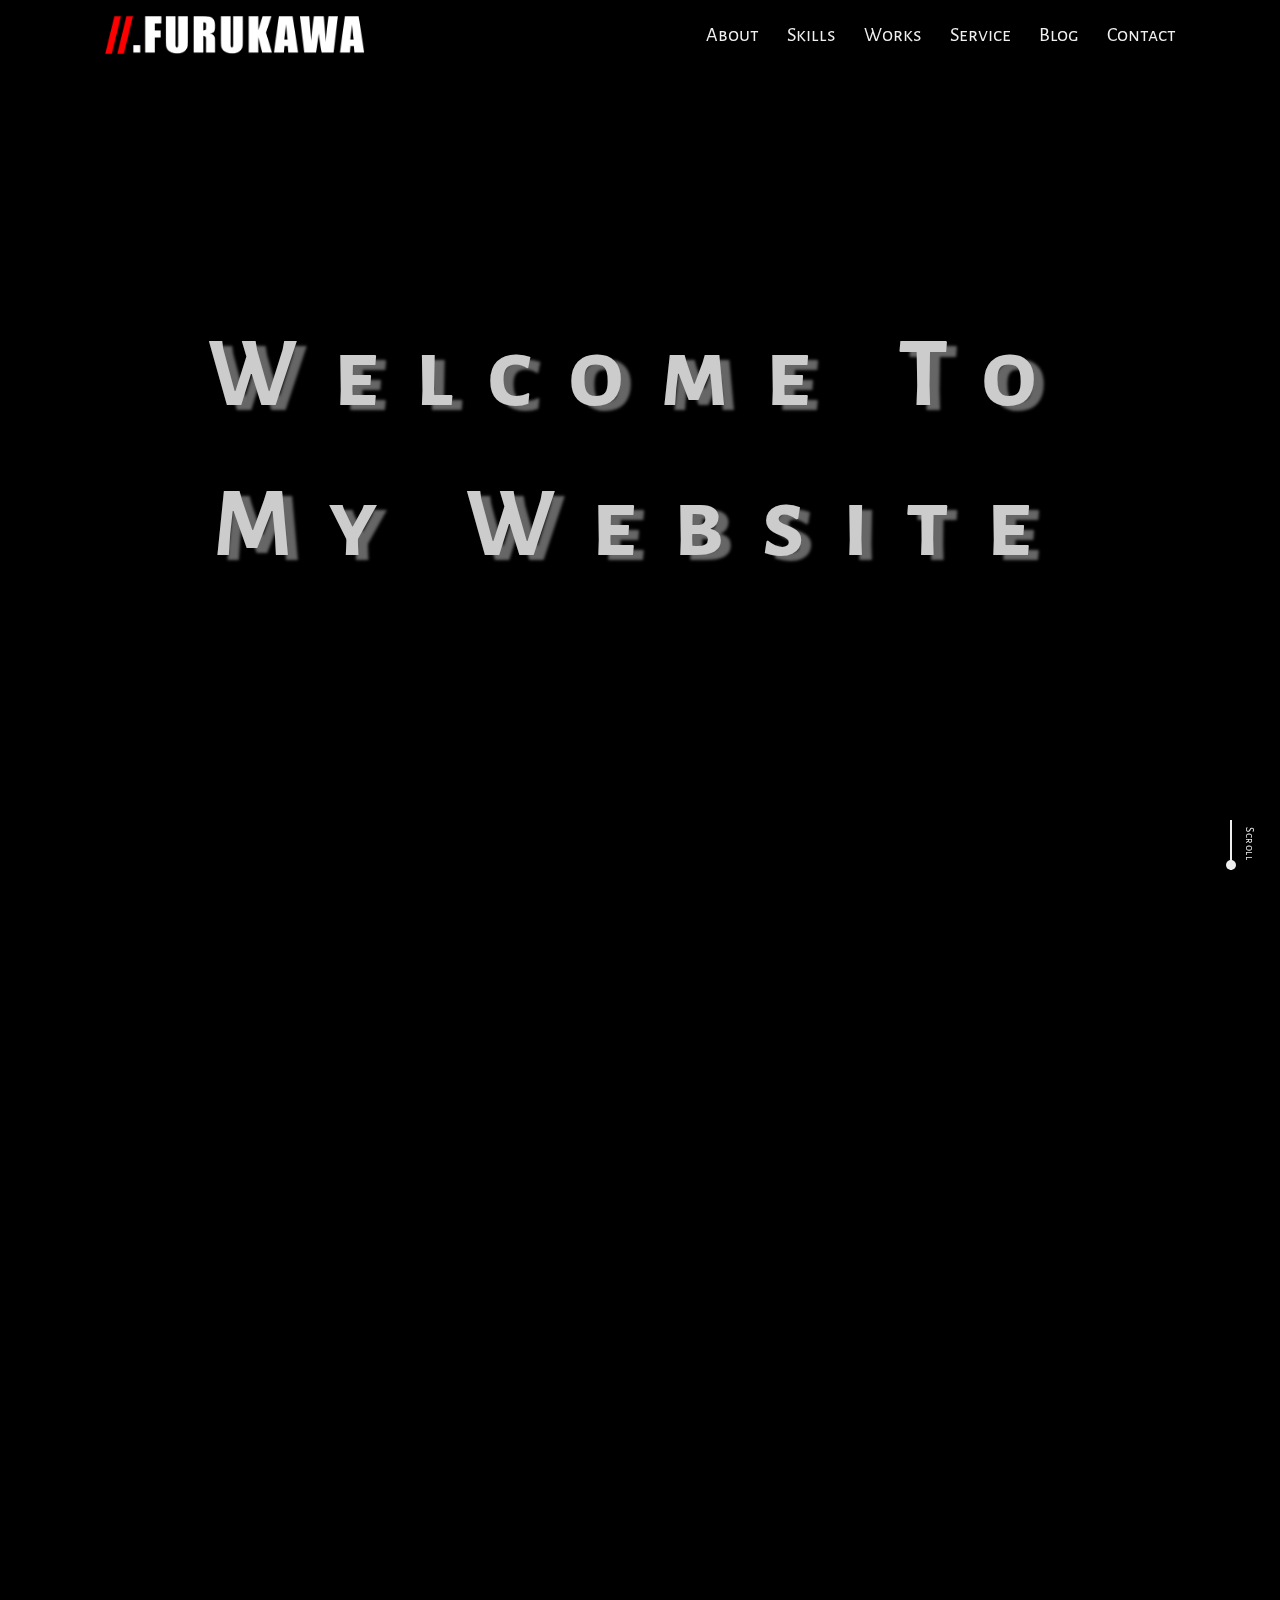
==== commit 836c20d5: "about mt余白を削除& コード整理" ====
--- a/index.html
+++ b/index.html
@@ -61,11 +61,9 @@
     <!-- top -->
     <div class="top">
         <p class="top-message">Welcome To <br> My Website</p>
-        <!-- <section class="video"> -->
             <video playsinline autoplay loop muted class="top__video">
                 <source loop src="video/works.mp4" type="video/mp4" class="video">
             </video>
-        <!-- </section> -->
     </div>
     <div class="scrolldown2"><span>Scroll</span></div>
 
--- a/css/style.css
+++ b/css/style.css
@@ -370,11 +370,7 @@
 
 .about {
   background-color: #000;
-}
-@media screen and (max-width: 599px) {
-  .about {
-    margin-top: 0;
-  }
+  margin-top: 0;
 }
 
 .about__wrap {
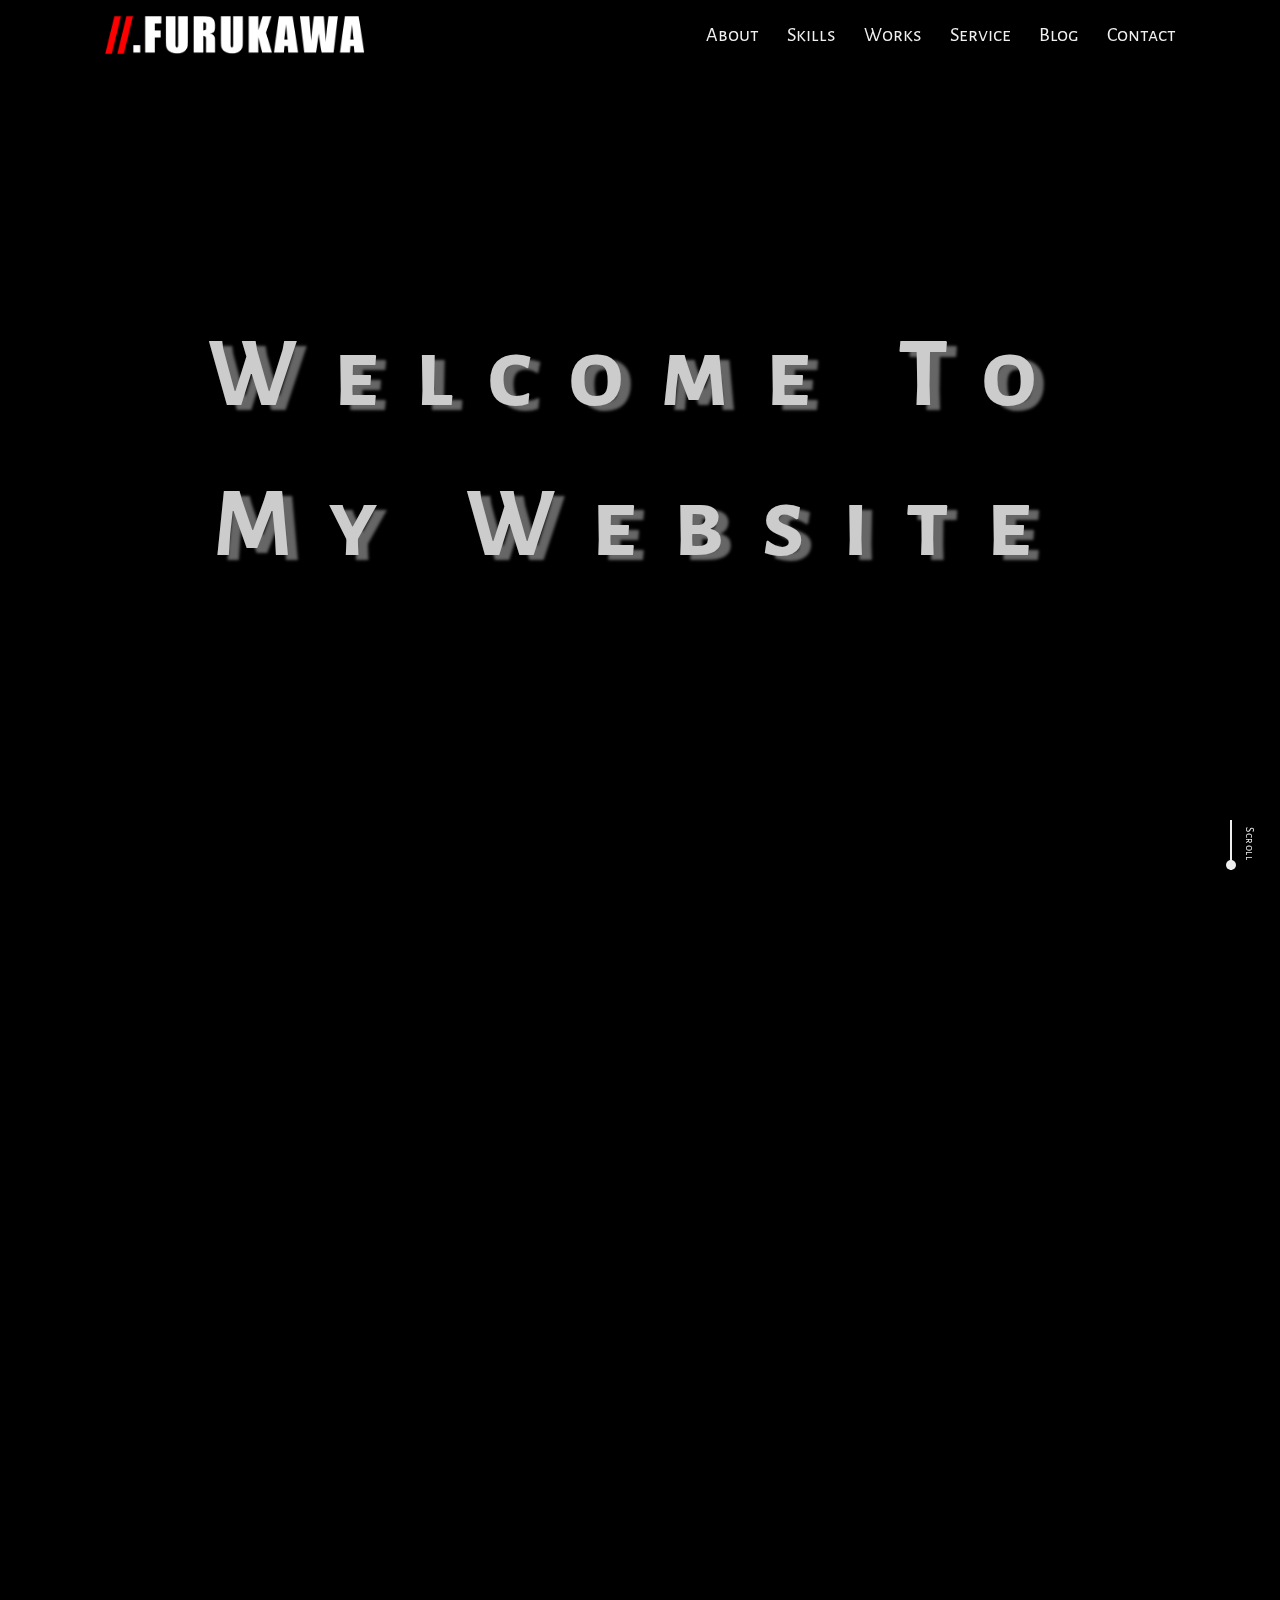
==== commit 92e98bbd: "Update index.html" ====
--- a/index.html
+++ b/index.html
@@ -76,7 +76,7 @@
                     <div class="about__text">
                         <p>
                             1996年生まれ。ふたご座のO型。千葉県出身。千葉県在住。<br>
-                            学生の時の評定がオール2であり、Fラン大学を卒業しておりますので学業に関しては得意ではありませんでした。<br>
+                            現在ではSEとして働いています。<br>
                             青春時代はサッカーに熱中しておりまして、サッカーが大好きです。
                         </p>
                     </div>
@@ -302,4 +302,4 @@
     <div class="page_top" id="page_top"><a href="#"><i class="fa-solid fa-2x fa-chevron-up"></i></a></div>
 
 </body>
-</html>+</html>
